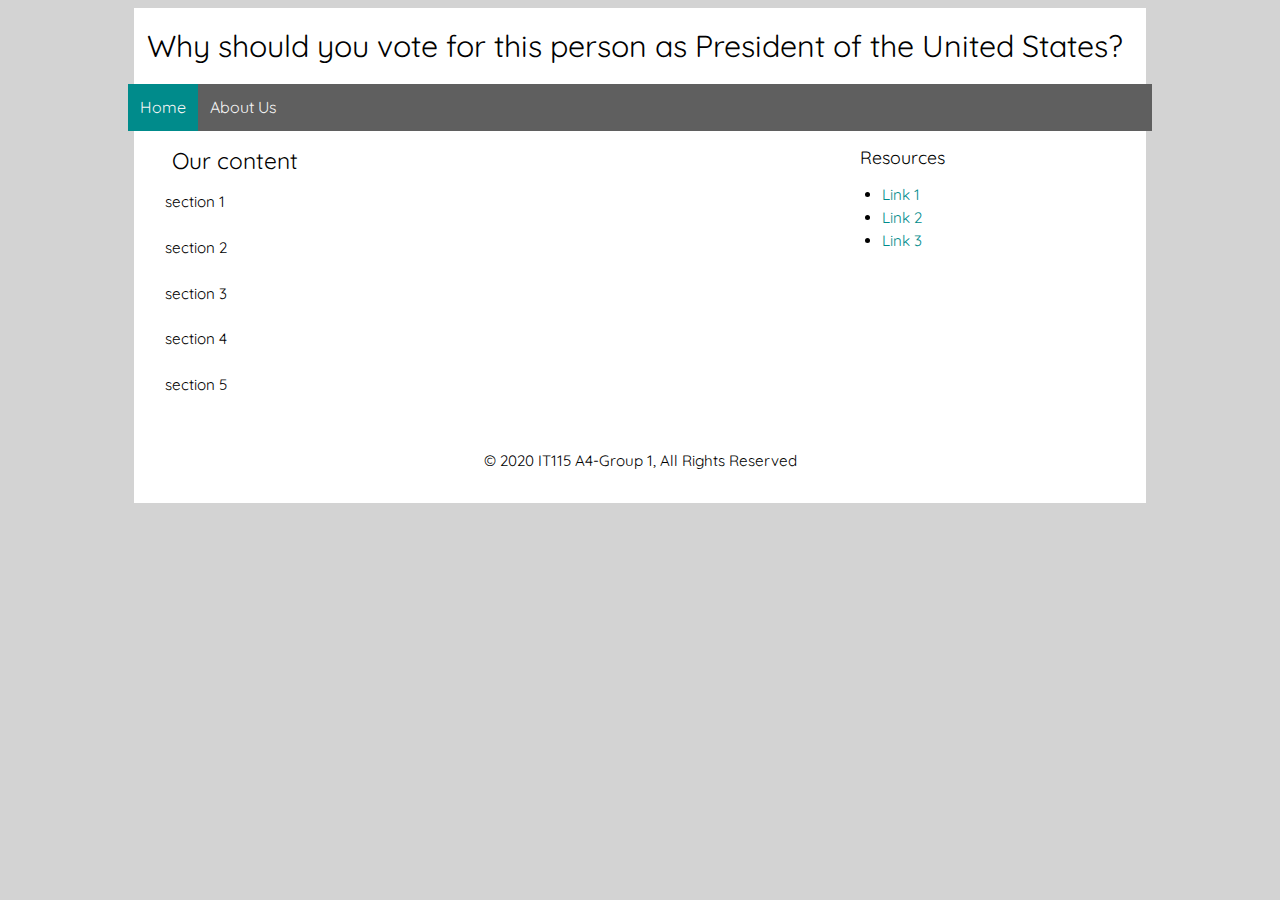
==== index.html @ cf7866a9 "Upload initail web pages" ====
<!DOCTYPE html>
<html lang="en">
    <head>
        <title>IT115 A4-Group 1</title>
        <meta charset="utf-8" />
        <meta name="robots" content="noindex,nofollow"/>
		<link rel="stylesheet" href="css/nav.css" />
		<link rel="stylesheet" href="css/main.css" />
        <!-- START Styles Here -->
        <style>

		</style>    
        <!-- End Styles Here  -->
    </head>
    <body>  
        <header>
			<h1>Why should you vote for this person as President of the United States?</h1>
			<nav class="topnav" id="myTopnav">
			   <a href="index.html" class="active">Home</a>
			   <a href="aboutus.html">About Us</a>
     		</nav>
        </header>
		    <!-- START LEFT COLUMN -->
		<div class="wrapper">
			<section>
				<h2 class="subheader">Our content</h2>
				<section>	
					section 1
				</section><br><br>
				<section>	
					section 2
				</section><br><br>
				<section>	
					section 3
				</section><br><br>
				<section>	
					section 4
				</section><br><br>
				<section>	
					section 5
				</section><br><br>
			</section>
			<!-- END LEFT COLUMN -->

			<!-- START RIGHT COLUMN -->
			<aside>
				<h3>Resources</h3>
				<ul>
					<li><a href="" target="_blank">Link 1</a></li>
					<li><a href="" target="_blank">Link 2</a></li>
					<li><a href="" target="_blank">Link 3</a></li>

				</ul>
			</aside>
			<!-- END RIGHT COLUMN --> 		
			<footer>
				<p>&copy; 2020 IT115 A4-Group 1, All Rights Reserved</p>
			</footer>
		</div>
    </body>    
</html>
---- css/nav.css ----
/* Global rules */
.topnav {
    margin: auto;
    background-color: rgb(95,95,95);
    overflow: auto;
}

.topnav a {
    float: left;
    display: block;
    color: whitesmoke;
    text-align: center;
    padding: 12px 12px;
    text-decoration: none;
    text-transform: capitalize;
    font-size: 16px;
}

.topnav a.hover, .active {
    background-color: darkcyan;
}

.topnav .icon {
    display: none;
}

/* Responsive rules - apply when screen width is less than 1200px */


/* DESKTOP */
@media all and (min-width:1200px) {
    .topnav {
        width: 81%;
    }
}

/* TABLET */
@media all and (min-width:501px) and (max-width:1199px) {
    .topnav {
        width: 91%;
    }
}

/* PHONE */
@media all and (max-width:500px) {
    .topnav {
        width: 100%;
    }
}
---- css/main.css ----
/* Global rules */

@import url('https://fonts.googleapis.com/css?family=Quicksand');

html {
    background-color: lightgray;
    font-family: 'Quicksand', sans-serif;
    font-size: 0.95em;
    line-height: 1.5em;
}

::selection {
    color: #000; 
    background: #e6e7e4;
}

div.wrapper {
    background-color: white;
    overflow: auto;
}

section {
	float:left;
	width: 67%;
	padding-left: 1em;
	position: static;
}

aside {
	float: right;
	width: 30%;
}

footer {
    clear: both;
    text-align: center;
    padding: 1em;
}

ol.ullist li{
  font-size: 1.1em;
  font-weight: bold;
}
ul.cited li{
  font-size: 0.9em;
}


h1 {
    font-weight: normal;
    margin: auto;
    background: white;
    line-height: 2.5em;
}

p {
    margin: 1em 1em;
}


h2, h3 {
    font-weight: normal;
    margin-left: 1em;
    line-height: 1em;
}

a {
    color:darkcyan;
    text-decoration: none;
}

a:hover {
    color: whitesmoke;
    background-color: darkcyan;
    text-decoration: none;
}


/* Responsive rules */

/* DESKTOP */
@media all and (min-width:1200px) {
    div.wrapper {
        width: 80%;
        margin: auto;
    }

    h1 {
        width: 79%;
        padding-left: 1%;
    }    
    
    p {
        margin: 1em;
    }
}

/* TABLET */
@media all and (min-width:501px) and (max-width:1199px) {
    div.wrapper {
        width: 90%;
        margin: auto;
    }
    h1 {
        width: 89%;
        padding-left: 1%;
    }
    
    img.tablet {
        width: 50%;
        float: right;
        margin-left: 1em;
    }
    
    img.desktop, img.phone {
        display: none;
    }
}

/* PHONE */
@media all and (max-width:500px) {
    div.wrapper {
        width: 100%;
    }
	section {
        float:none;
        width: 100%;
    }
    
    aside {
        float: none;
        width: 100%;
    }
    h1 {
        width: 99%;
        padding-left: 1%;
    }
}
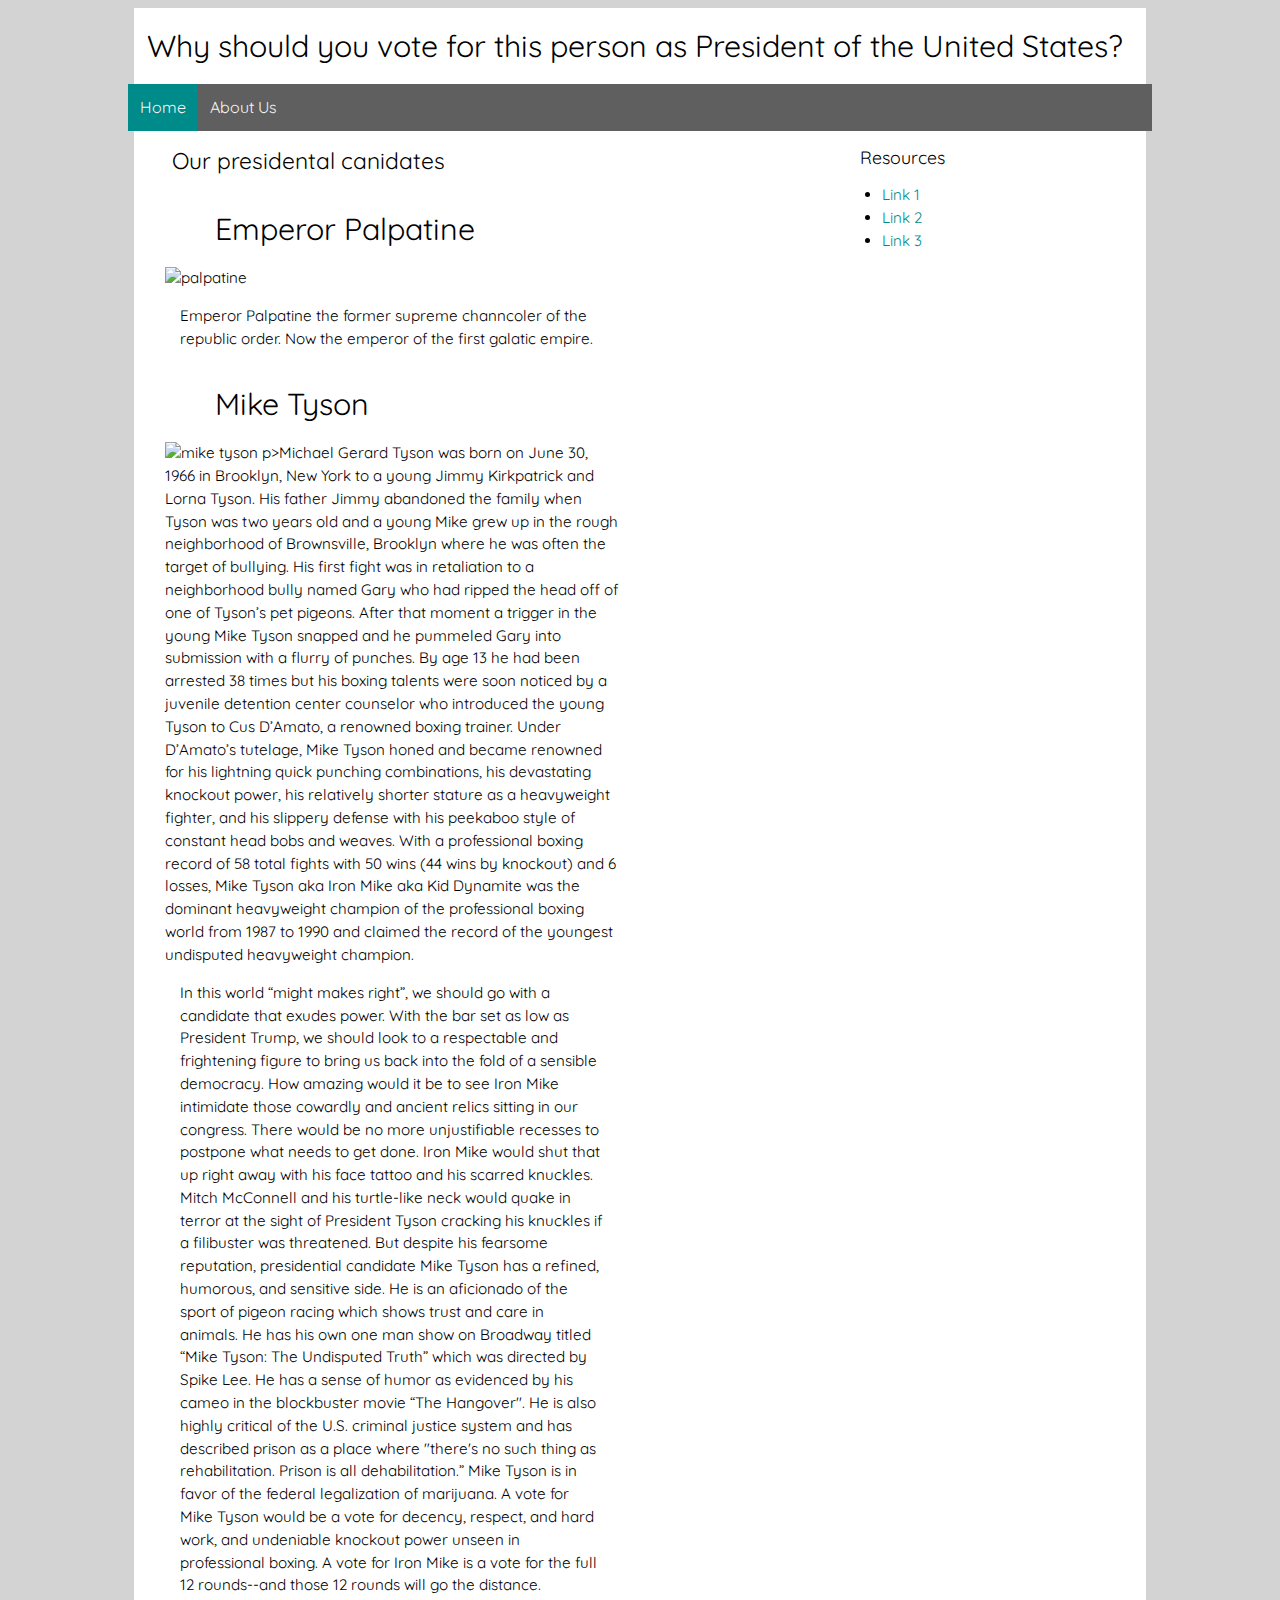
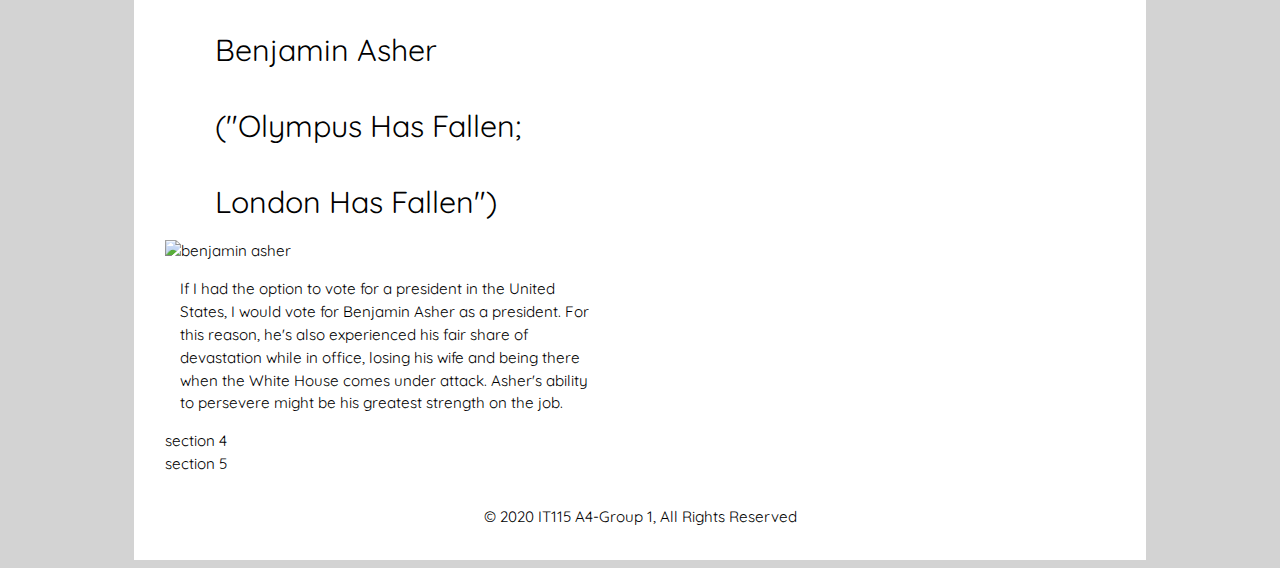
==== commit 389e6b78: "Update index.html" ====
--- a/index.html
+++ b/index.html
@@ -1,18 +1,16 @@
 <!DOCTYPE html>
 <html lang="en">
+    
     <head>
         <title>IT115 A4-Group 1</title>
         <meta charset="utf-8" />
         <meta name="robots" content="noindex,nofollow"/>
 		<link rel="stylesheet" href="css/nav.css" />
 		<link rel="stylesheet" href="css/main.css" />
-        <!-- START Styles Here -->
-        <style>
-
-		</style>    
-        <!-- End Styles Here  -->
     </head>
+    
     <body>  
+        
         <header>
 			<h1>Why should you vote for this person as President of the United States?</h1>
 			<nav class="topnav" id="myTopnav">
@@ -20,22 +18,70 @@
 			   <a href="aboutus.html">About Us</a>
      		</nav>
         </header>
+        
 		    <!-- START LEFT COLUMN -->
 		<div class="wrapper">
 			<section>
-				<h2 class="subheader">Our content</h2>
+				<h2 class="subheader">Our presidental canidates</h2>
+                
+                <!-- EDWIN ///////////////////////////////////////// -->
 				<section>	
-					section 1
+                    <h1>Emperor Palpatine</h1>
+                    
+                    <img src="images/palpatine.jpg" alt="palpatine">
+                         
+					<p>Emperor Palpatine the former supreme channcoler of the republic order. Now the emperor of the first galatic empire.</p> 
 				</section><br><br>
+                
+                <!-- VU //////////////////////////////////// -->
 				<section>	
-					section 2
+                    <h1>Mike Tyson</h1>
+                    
+                    <img src="images/mike.jpg" alt="mike tyson">
+                    
+			p>Michael Gerard Tyson was born on June 30, 1966 in Brooklyn, New York to a young Jimmy Kirkpatrick and Lorna Tyson. 
+			His father Jimmy abandoned the family when Tyson was two years old and a young Mike grew up in the rough neighborhood of Brownsville, 
+			Brooklyn where he was often the target of bullying. His first fight was in retaliation to a neighborhood bully named Gary who had ripped 
+			the head off of one of Tyson’s pet pigeons. After that moment a trigger in the young Mike Tyson snapped and he pummeled Gary into 
+			submission with a flurry of punches. By age 13 he had been arrested 38 times but his boxing talents were soon noticed by a juvenile 
+			detention center counselor who introduced the young Tyson to Cus D’Amato, a renowned boxing trainer. Under D’Amato’s tutelage, Mike Tyson 
+			honed and became renowned for his lightning quick punching combinations, his devastating knockout power, his relatively shorter stature as 
+			a heavyweight fighter, and his slippery defense with his peekaboo style of constant head bobs and weaves. With a professional boxing record of 
+			58 total fights with 50 wins (44 wins by knockout) and 6 losses, Mike Tyson aka Iron Mike aka Kid Dynamite was the dominant heavyweight champion 
+			of the professional boxing world from 1987 to 1990 and claimed the record of the youngest undisputed heavyweight champion.</p>
+                    
+                    	<p>In this world “might makes right”, we should go with a candidate that exudes power. With the bar set as low as President Trump, we should look 
+			to a  respectable and frightening figure to bring us back into the fold of a sensible democracy. How amazing would it be to see Iron Mike intimidate 
+			those cowardly and ancient relics sitting in our congress. There would be no more unjustifiable recesses to postpone what needs to get done. Iron Mike
+			would shut that up right away with his face tattoo and his scarred knuckles. Mitch McConnell and his turtle-like neck would quake in terror at the
+			sight of President Tyson cracking his knuckles if a filibuster was threatened. But despite his fearsome reputation, presidential candidate Mike Tyson
+			has a refined, humorous, and sensitive side. He is an aficionado of the sport of pigeon racing which shows trust and care in animals. He has his own 
+			one man show on Broadway titled “Mike Tyson: The Undisputed Truth” which was directed by Spike Lee. He has a sense of humor as evidenced by his cameo 
+			in the blockbuster movie “The Hangover''. He is also highly critical of the U.S. criminal justice system and has described prison as a place where 
+			"there's no such thing as rehabilitation. Prison is all dehabilitation.” Mike Tyson is in favor of the federal legalization of marijuana. 
+			A vote for Mike Tyson would be a vote for decency, respect, and hard work, and undeniable knockout power unseen in professional boxing. 
+			A vote for Iron Mike is a vote for the full 12 rounds--and those 12 rounds will go the distance.</p>
+				
 				</section><br><br>
+                
+                <!-- CHIH //////////////////////////////// -->
 				<section>	
-					section 3
+                    <h1>Benjamin Asher ("Olympus Has Fallen; London Has Fallen")</h1>
+                    
+                    <img src="images/ben.png" alt="benjamin asher">
+                    
+					<P>If I had the option to vote for a president in the United States, I would vote for Benjamin Asher as a president. 
+					For this reason, he's also experienced his fair share of devastation while in office, losing his wife and being there when the
+					White House comes under attack. Asher's ability to persevere might be his greatest strength on the job.</P>
+				
 				</section><br><br>
+                
+                <!-- PATRICK //////////////////////////////////// -->
 				<section>	
 					section 4
 				</section><br><br>
+                
+                <!-- GEM ///////////////////////////////////// -->
 				<section>	
 					section 5
 				</section><br><br>
@@ -49,13 +95,15 @@
 					<li><a href="" target="_blank">Link 1</a></li>
 					<li><a href="" target="_blank">Link 2</a></li>
 					<li><a href="" target="_blank">Link 3</a></li>
-
 				</ul>
 			</aside>
-			<!-- END RIGHT COLUMN --> 		
+			<!-- END RIGHT COLUMN --> 
+            
 			<footer>
 				<p>&copy; 2020 IT115 A4-Group 1, All Rights Reserved</p>
 			</footer>
+            
 		</div>
+        
     </body>    
-</html>+</html>
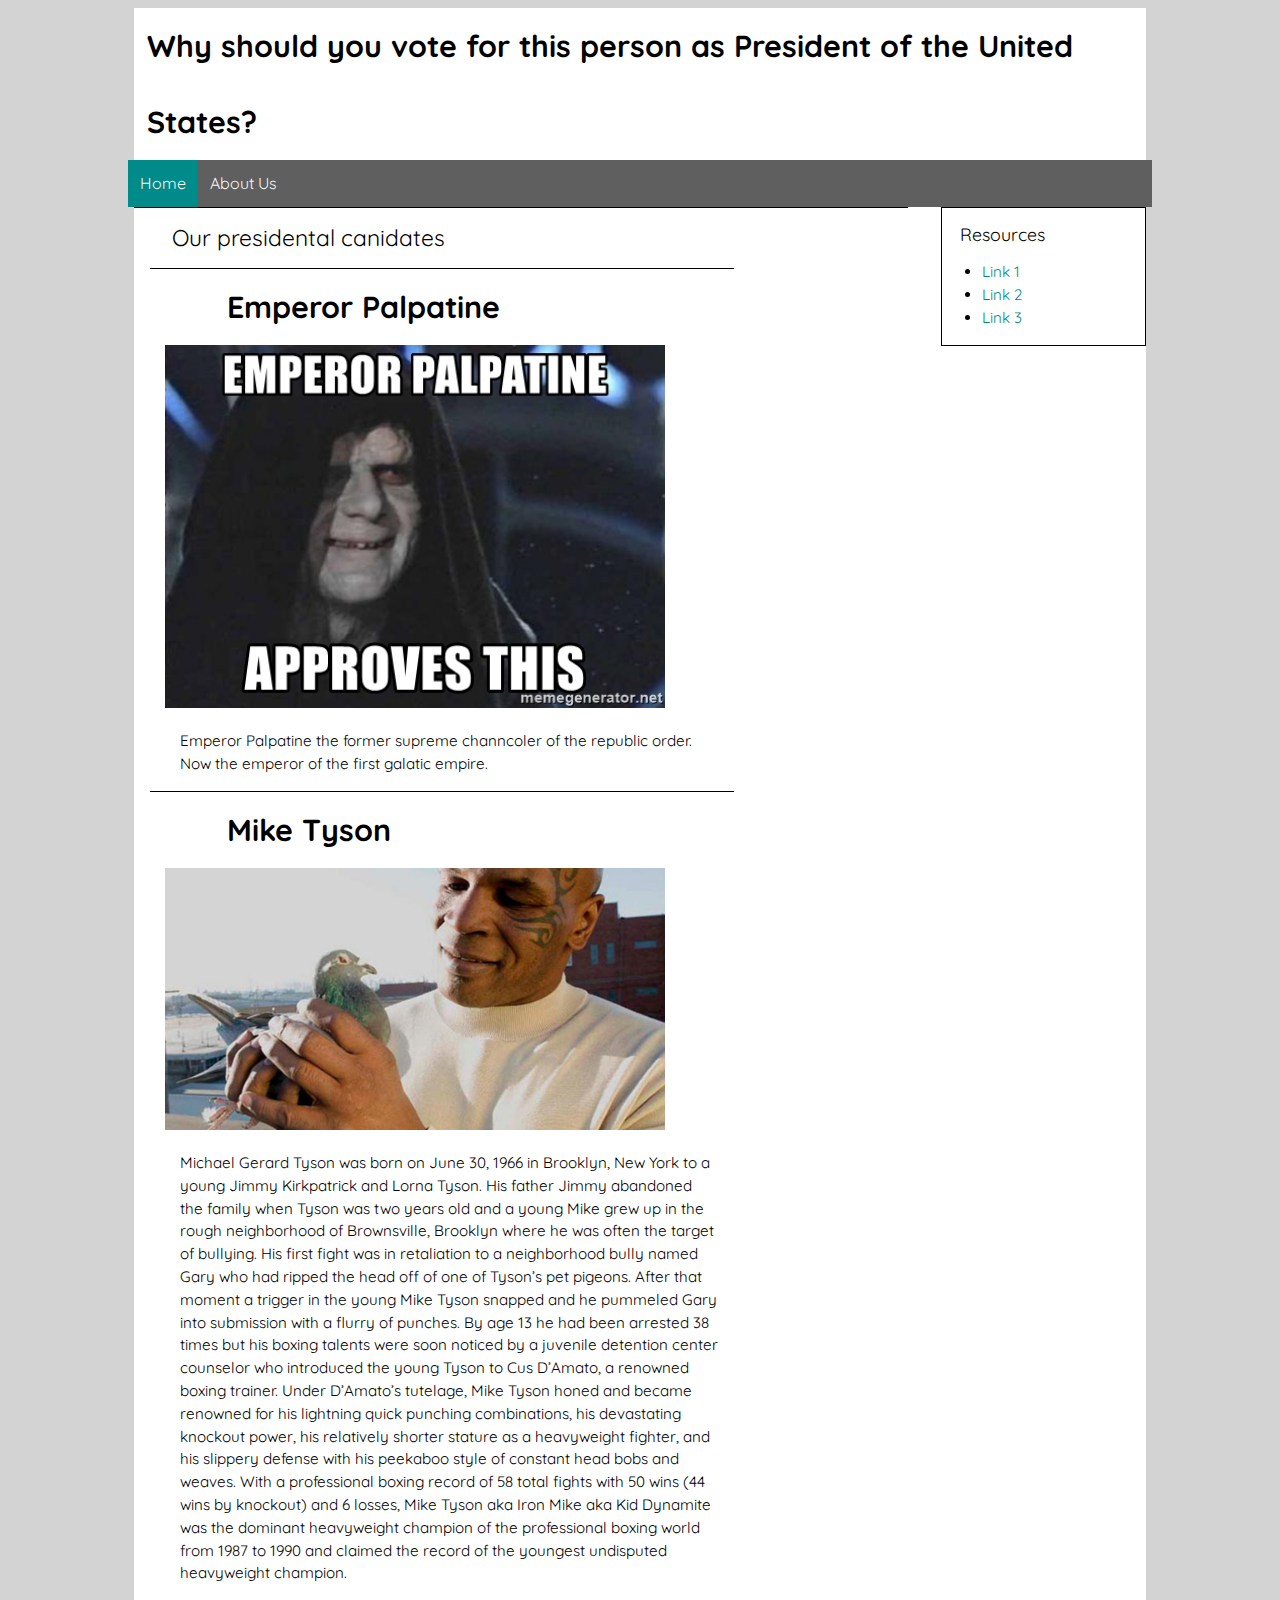
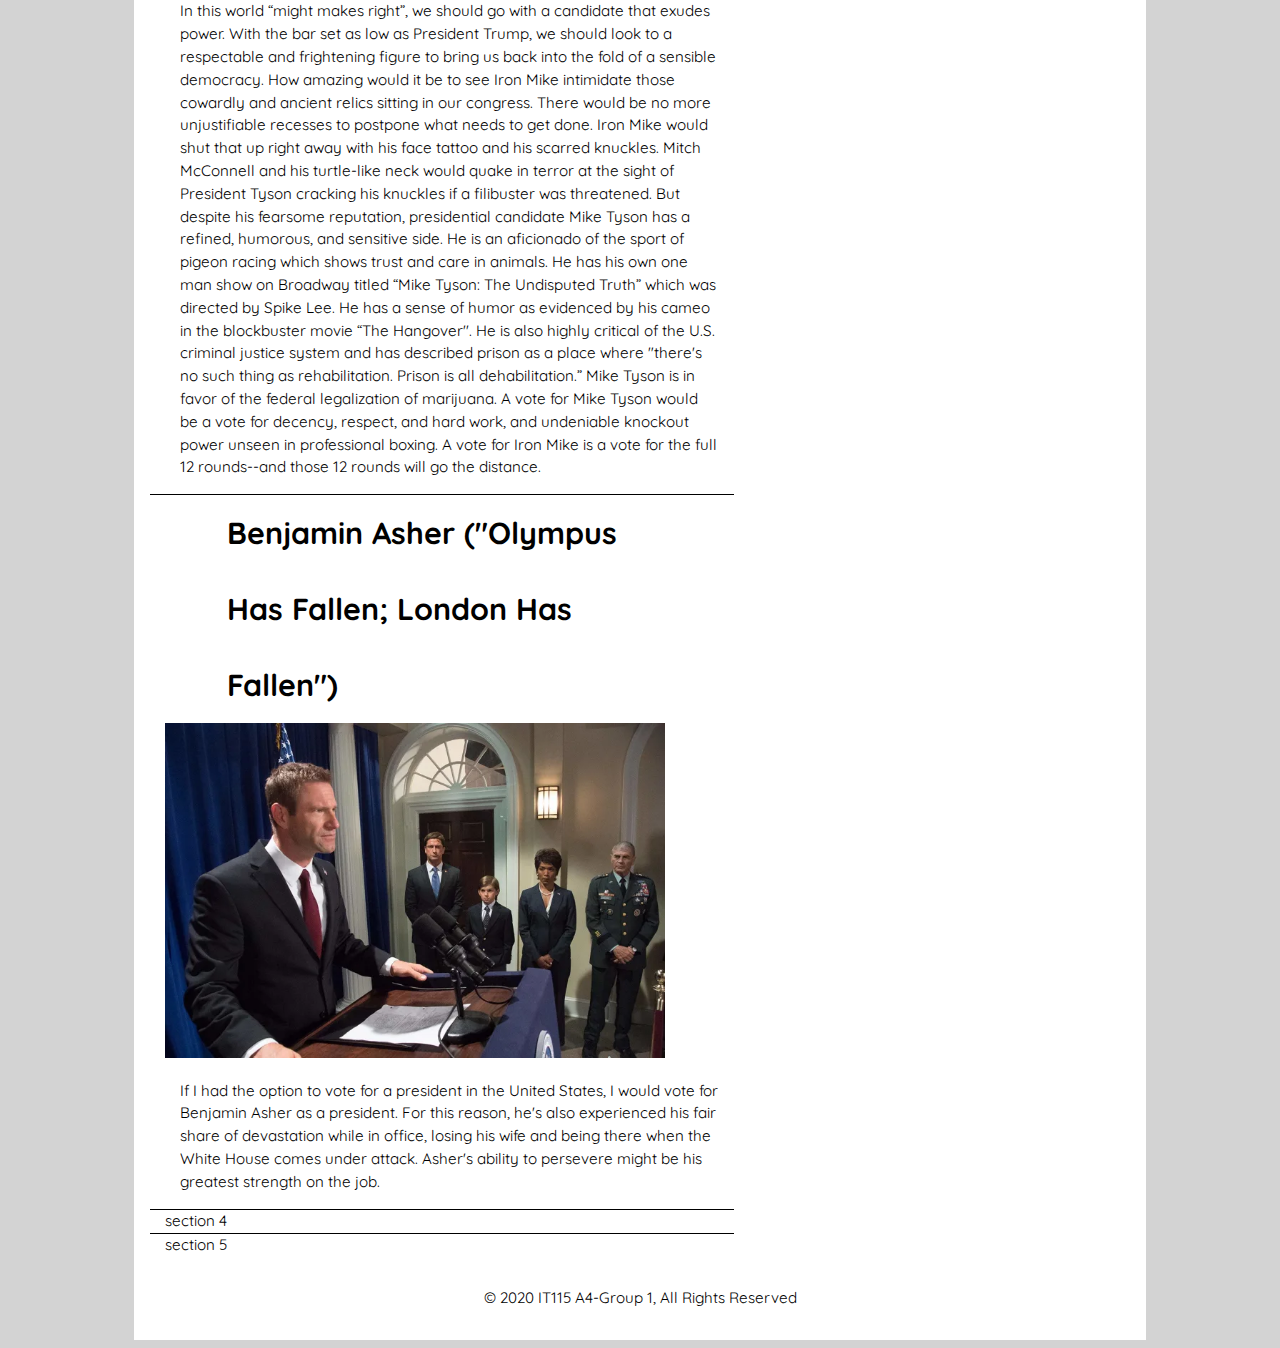
==== commit 81d03b44: "Update index.html" ====
--- a/index.html
+++ b/index.html
@@ -39,7 +39,7 @@
                     
                     <img src="images/mike.jpg" alt="mike tyson">
                     
-			p>Michael Gerard Tyson was born on June 30, 1966 in Brooklyn, New York to a young Jimmy Kirkpatrick and Lorna Tyson. 
+			<p>Michael Gerard Tyson was born on June 30, 1966 in Brooklyn, New York to a young Jimmy Kirkpatrick and Lorna Tyson. 
 			His father Jimmy abandoned the family when Tyson was two years old and a young Mike grew up in the rough neighborhood of Brownsville, 
 			Brooklyn where he was often the target of bullying. His first fight was in retaliation to a neighborhood bully named Gary who had ripped 
 			the head off of one of Tyson’s pet pigeons. After that moment a trigger in the young Mike Tyson snapped and he pummeled Gary into 
--- a/css/main.css
+++ b/css/main.css
@@ -20,15 +20,17 @@
 }
 
 section {
+    border-top: 1px solid black;
 	float:left;
-	width: 67%;
+	width: 75%;
 	padding-left: 1em;
 	position: static;
 }
 
 aside {
+    border: 1px solid black;
 	float: right;
-	width: 30%;
+	width: 20%;
 }
 
 footer {
@@ -51,6 +53,7 @@
     margin: auto;
     background: white;
     line-height: 2.5em;
+    font-weight: bold;
 }
 
 p {
@@ -74,7 +77,9 @@
     background-color: darkcyan;
     text-decoration: none;
 }
-
+img {
+    width: 500px;
+}
 
 /* Responsive rules */
 
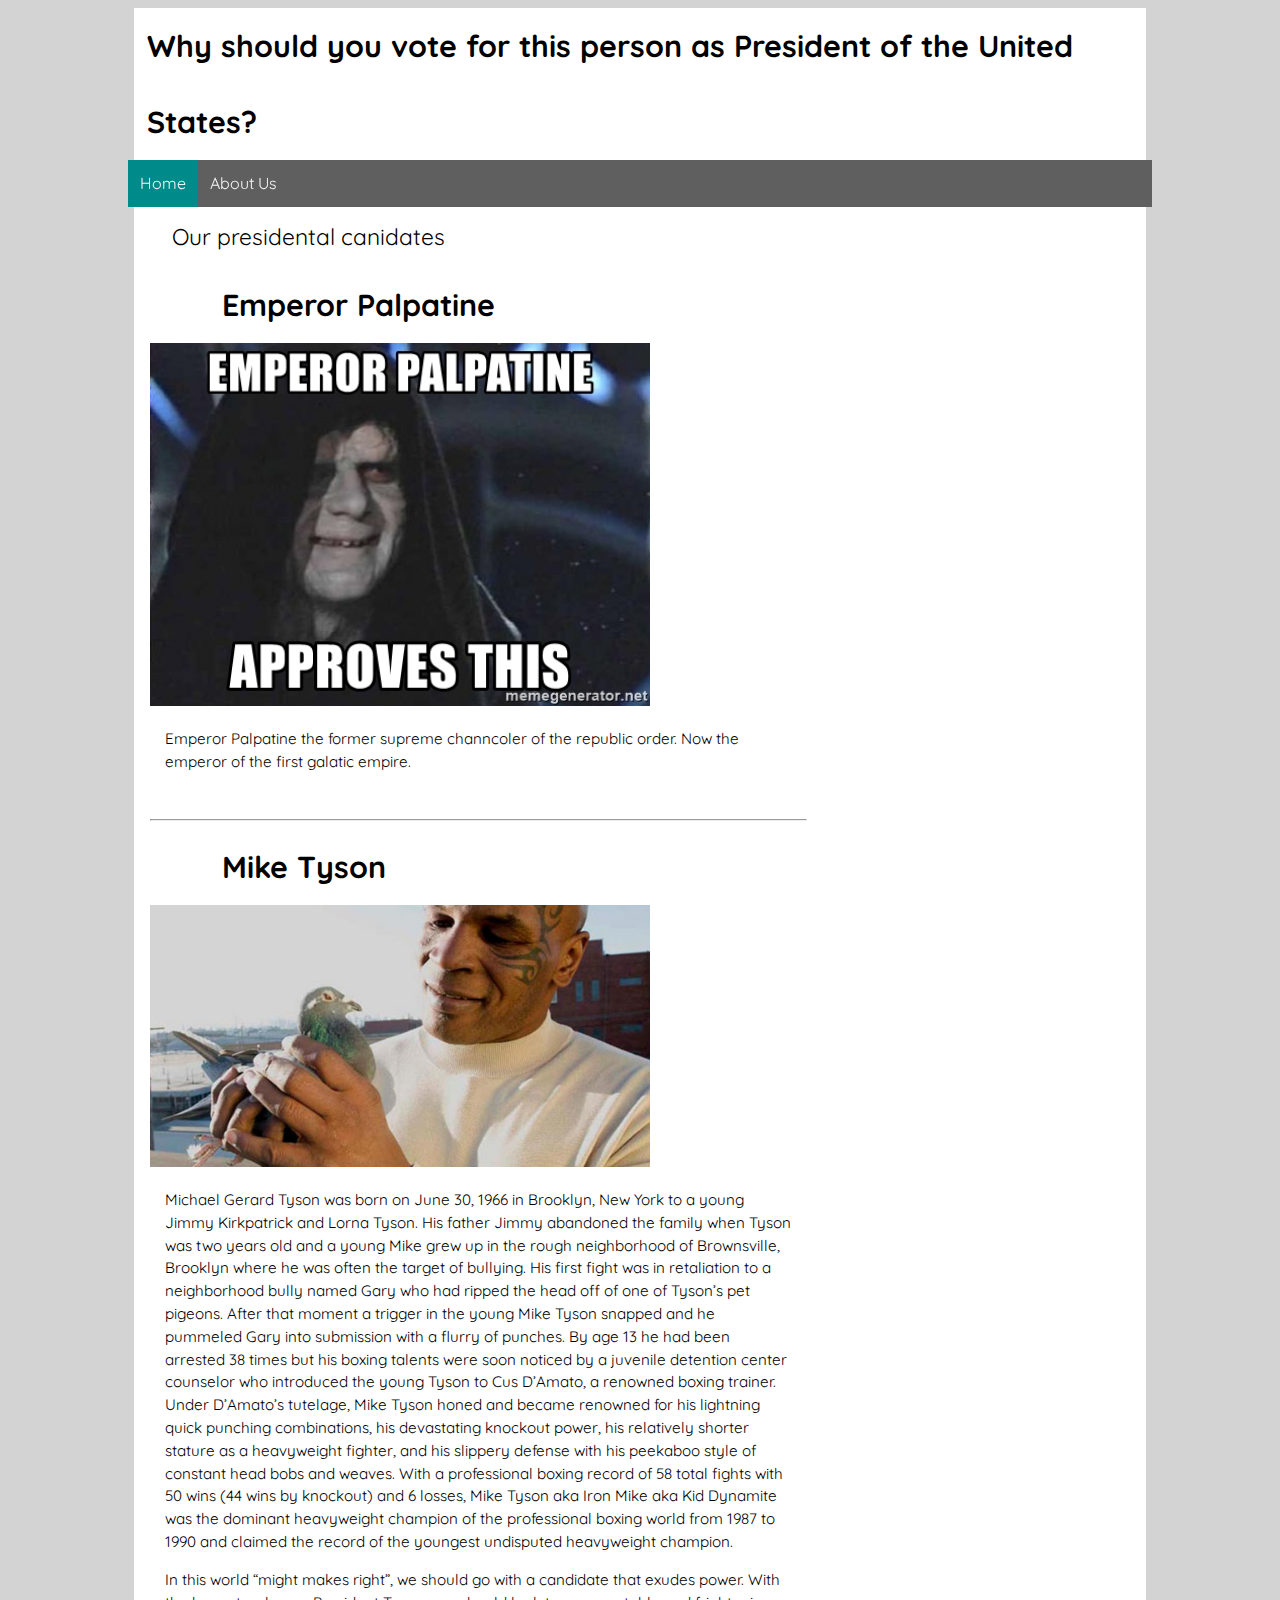
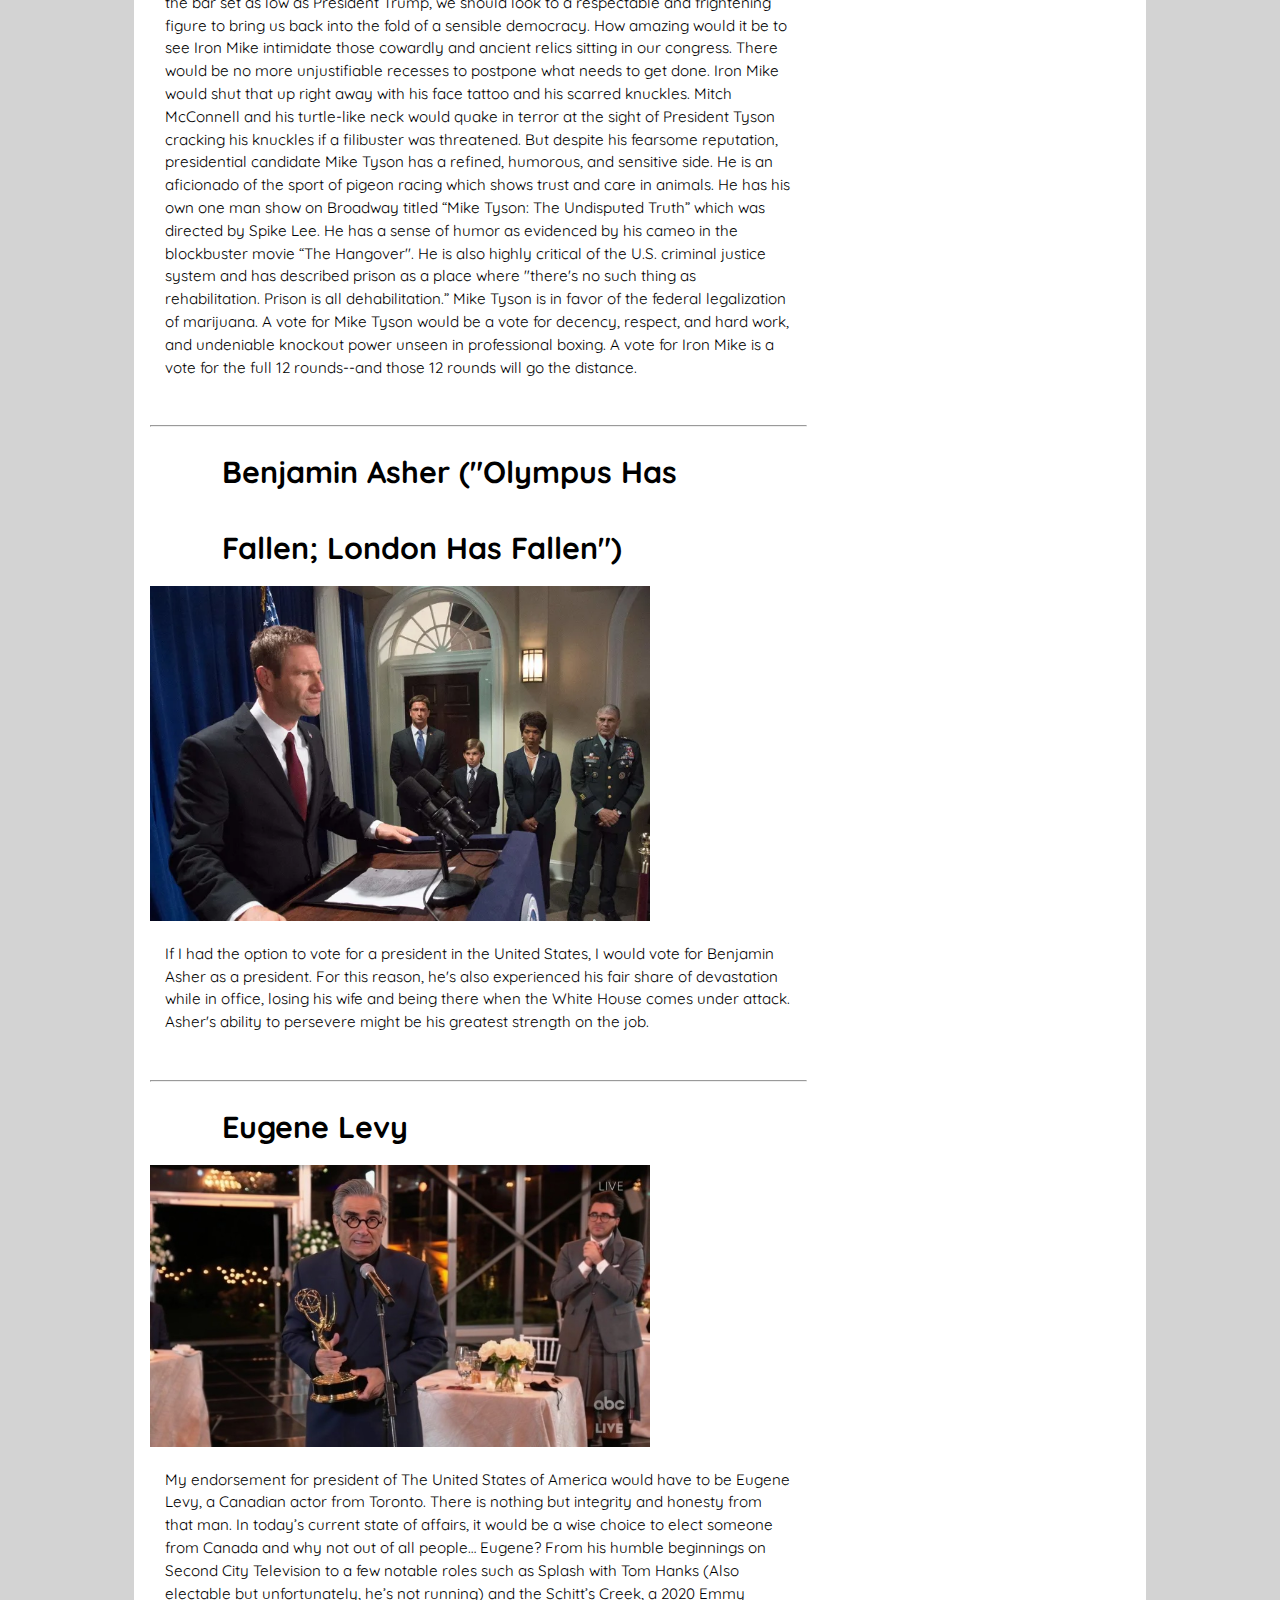
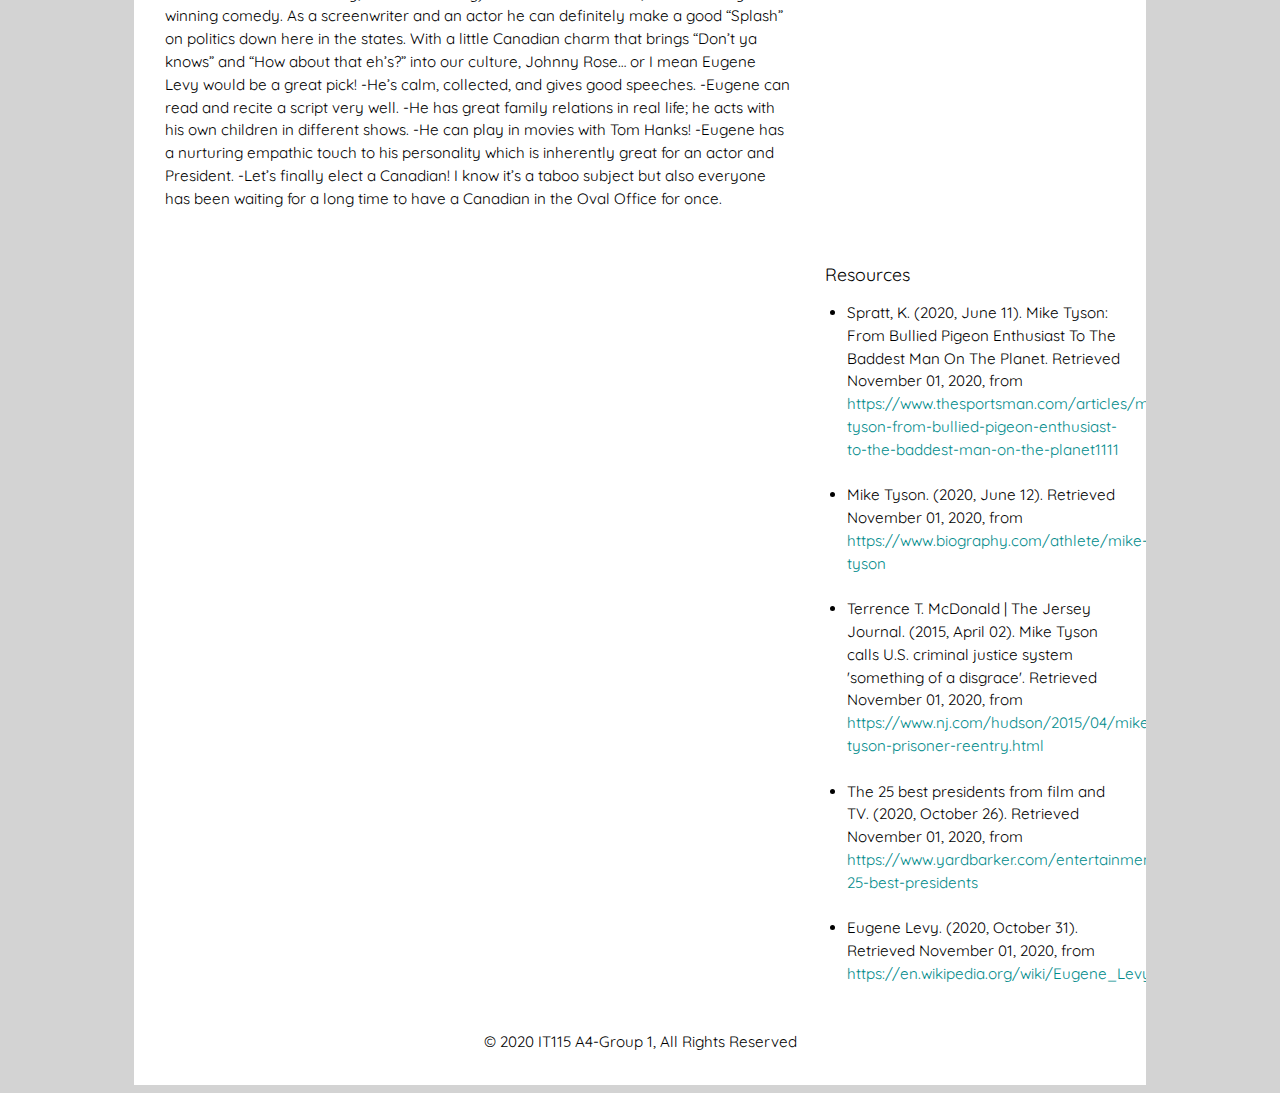
==== commit 47123258: "Modify index file" ====
--- a/index.html
+++ b/index.html
@@ -25,47 +25,46 @@
 				<h2 class="subheader">Our presidental canidates</h2>
                 
                 <!-- EDWIN ///////////////////////////////////////// -->
-				<section>	
+					
                     <h1>Emperor Palpatine</h1>
                     
                     <img src="images/palpatine.jpg" alt="palpatine">
                          
 					<p>Emperor Palpatine the former supreme channcoler of the republic order. Now the emperor of the first galatic empire.</p> 
-				</section><br><br>
-                
+				<br>
+                <hr>
                 <!-- VU //////////////////////////////////// -->
-				<section>	
+					
                     <h1>Mike Tyson</h1>
                     
                     <img src="images/mike.jpg" alt="mike tyson">
                     
-			<p>Michael Gerard Tyson was born on June 30, 1966 in Brooklyn, New York to a young Jimmy Kirkpatrick and Lorna Tyson. 
-			His father Jimmy abandoned the family when Tyson was two years old and a young Mike grew up in the rough neighborhood of Brownsville, 
-			Brooklyn where he was often the target of bullying. His first fight was in retaliation to a neighborhood bully named Gary who had ripped 
-			the head off of one of Tyson’s pet pigeons. After that moment a trigger in the young Mike Tyson snapped and he pummeled Gary into 
-			submission with a flurry of punches. By age 13 he had been arrested 38 times but his boxing talents were soon noticed by a juvenile 
-			detention center counselor who introduced the young Tyson to Cus D’Amato, a renowned boxing trainer. Under D’Amato’s tutelage, Mike Tyson 
-			honed and became renowned for his lightning quick punching combinations, his devastating knockout power, his relatively shorter stature as 
-			a heavyweight fighter, and his slippery defense with his peekaboo style of constant head bobs and weaves. With a professional boxing record of 
-			58 total fights with 50 wins (44 wins by knockout) and 6 losses, Mike Tyson aka Iron Mike aka Kid Dynamite was the dominant heavyweight champion 
-			of the professional boxing world from 1987 to 1990 and claimed the record of the youngest undisputed heavyweight champion.</p>
-                    
-                    	<p>In this world “might makes right”, we should go with a candidate that exudes power. With the bar set as low as President Trump, we should look 
-			to a  respectable and frightening figure to bring us back into the fold of a sensible democracy. How amazing would it be to see Iron Mike intimidate 
-			those cowardly and ancient relics sitting in our congress. There would be no more unjustifiable recesses to postpone what needs to get done. Iron Mike
-			would shut that up right away with his face tattoo and his scarred knuckles. Mitch McConnell and his turtle-like neck would quake in terror at the
-			sight of President Tyson cracking his knuckles if a filibuster was threatened. But despite his fearsome reputation, presidential candidate Mike Tyson
-			has a refined, humorous, and sensitive side. He is an aficionado of the sport of pigeon racing which shows trust and care in animals. He has his own 
-			one man show on Broadway titled “Mike Tyson: The Undisputed Truth” which was directed by Spike Lee. He has a sense of humor as evidenced by his cameo 
-			in the blockbuster movie “The Hangover''. He is also highly critical of the U.S. criminal justice system and has described prison as a place where 
-			"there's no such thing as rehabilitation. Prison is all dehabilitation.” Mike Tyson is in favor of the federal legalization of marijuana. 
-			A vote for Mike Tyson would be a vote for decency, respect, and hard work, and undeniable knockout power unseen in professional boxing. 
-			A vote for Iron Mike is a vote for the full 12 rounds--and those 12 rounds will go the distance.</p>
+					<p>Michael Gerard Tyson was born on June 30, 1966 in Brooklyn, New York to a young Jimmy Kirkpatrick and Lorna Tyson. 
+					His father Jimmy abandoned the family when Tyson was two years old and a young Mike grew up in the rough neighborhood of Brownsville, 
+					Brooklyn where he was often the target of bullying. His first fight was in retaliation to a neighborhood bully named Gary who had ripped 
+					the head off of one of Tyson’s pet pigeons. After that moment a trigger in the young Mike Tyson snapped and he pummeled Gary into 
+					submission with a flurry of punches. By age 13 he had been arrested 38 times but his boxing talents were soon noticed by a juvenile 
+					detention center counselor who introduced the young Tyson to Cus D’Amato, a renowned boxing trainer. Under D’Amato’s tutelage, Mike Tyson 
+					honed and became renowned for his lightning quick punching combinations, his devastating knockout power, his relatively shorter stature as 
+					a heavyweight fighter, and his slippery defense with his peekaboo style of constant head bobs and weaves. With a professional boxing record of 
+					58 total fights with 50 wins (44 wins by knockout) and 6 losses, Mike Tyson aka Iron Mike aka Kid Dynamite was the dominant heavyweight champion 
+					of the professional boxing world from 1987 to 1990 and claimed the record of the youngest undisputed heavyweight champion.</p>
+
+					<p>In this world “might makes right”, we should go with a candidate that exudes power. With the bar set as low as President Trump, we should look 
+					to a  respectable and frightening figure to bring us back into the fold of a sensible democracy. How amazing would it be to see Iron Mike intimidate 
+					those cowardly and ancient relics sitting in our congress. There would be no more unjustifiable recesses to postpone what needs to get done. Iron Mike
+					would shut that up right away with his face tattoo and his scarred knuckles. Mitch McConnell and his turtle-like neck would quake in terror at the
+					sight of President Tyson cracking his knuckles if a filibuster was threatened. But despite his fearsome reputation, presidential candidate Mike Tyson
+					has a refined, humorous, and sensitive side. He is an aficionado of the sport of pigeon racing which shows trust and care in animals. He has his own 
+					one man show on Broadway titled “Mike Tyson: The Undisputed Truth” which was directed by Spike Lee. He has a sense of humor as evidenced by his cameo 
+					in the blockbuster movie “The Hangover''. He is also highly critical of the U.S. criminal justice system and has described prison as a place where 
+					"there's no such thing as rehabilitation. Prison is all dehabilitation.” Mike Tyson is in favor of the federal legalization of marijuana. 
+					A vote for Mike Tyson would be a vote for decency, respect, and hard work, and undeniable knockout power unseen in professional boxing. 
+					A vote for Iron Mike is a vote for the full 12 rounds--and those 12 rounds will go the distance.</p>
 				
-				</section><br><br>
-                
-                <!-- CHIH //////////////////////////////// -->
-				<section>	
+				<br>
+                <hr>
+                <!-- CHIH //////////////////////////////// -->				
                     <h1>Benjamin Asher ("Olympus Has Fallen; London Has Fallen")</h1>
                     
                     <img src="images/ben.png" alt="benjamin asher">
@@ -74,17 +73,24 @@
 					For this reason, he's also experienced his fair share of devastation while in office, losing his wife and being there when the
 					White House comes under attack. Asher's ability to persevere might be his greatest strength on the job.</P>
 				
-				</section><br><br>
+				<br>
+                <hr>
+                <!-- PATRICK //////////////////////////////////// -->
+				
+					<h1>Eugene Levy</h1>
+					<img src="images/Eugene.png" alt="Eugene Levy">
+					<p>My endorsement for president of The United States of America would have to be Eugene Levy, a Canadian actor from Toronto. There is nothing but integrity and honesty from that man. In today’s current state of affairs, it would be a wise choice to elect someone from Canada and why not out of all people… Eugene? From his humble beginnings on Second City Television to a few notable roles such as  Splash with Tom Hanks (Also electable but unfortunately, he’s not running) and the Schitt’s Creek, a 2020 Emmy winning comedy. As a screenwriter and an actor he can definitely make a good “Splash” on politics down here in the states. With a little Canadian charm that brings “Don’t ya knows” and “How about that eh’s?” into our culture, Johnny Rose… or I mean Eugene Levy would be a great pick!
+						-He’s calm, collected, and gives good speeches.
+						-Eugene can read and recite a script very well. 
+						-He has great family relations in real life; he acts with his own children in different shows.
+						-He can play in movies with Tom Hanks!
+						-Eugene has a nurturing empathic touch to his personality which is inherently great for an actor and President.
+						-Let’s finally elect a Canadian! I know it’s a taboo subject but also everyone has been waiting for a long time to have a Canadian in the Oval Office for once. 
+					</p>
+				<br>
                 
-                <!-- PATRICK //////////////////////////////////// -->
-				<section>	
-					section 4
-				</section><br><br>
-                
-                <!-- GEM ///////////////////////////////////// -->
-				<section>	
-					section 5
-				</section><br><br>
+                <!-- GEM ///////////////////////////////////// -->				
+				
 			</section>
 			<!-- END LEFT COLUMN -->
 
@@ -92,9 +98,25 @@
 			<aside>
 				<h3>Resources</h3>
 				<ul>
-					<li><a href="" target="_blank">Link 1</a></li>
-					<li><a href="" target="_blank">Link 2</a></li>
-					<li><a href="" target="_blank">Link 3</a></li>
+					<li>
+						Spratt, K. (2020, June 11). Mike Tyson: From Bullied Pigeon Enthusiast To The Baddest Man On The Planet. Retrieved November 01, 2020, from <a href="https://www.thesportsman.com/articles/mike-tyson-from-bullied-pigeon-enthusiast-to-the-baddest-man-on-the-planet1111" target="_blank">https://www.thesportsman.com/articles/mike-tyson-from-bullied-pigeon-enthusiast-to-the-baddest-man-on-the-planet1111</a>
+					</li>
+					<br>
+					<li>
+						Mike Tyson. (2020, June 12). Retrieved November 01, 2020, from <a href="https://www.biography.com/athlete/mike-tyson" target="_blank">https://www.biography.com/athlete/mike-tyson</a>
+					</li>
+					<br>
+					<li>
+						Terrence T. McDonald | The Jersey Journal. (2015, April 02). Mike Tyson calls U.S. criminal justice system 'something of a disgrace'. Retrieved November 01, 2020, from <a href="https://www.nj.com/hudson/2015/04/mike_tyson_prisoner_reentry.html" target="_blank">https://www.nj.com/hudson/2015/04/mike-tyson-prisoner-reentry.html</a>
+					</li>
+					<br>
+					<li>
+						The 25 best presidents from film and TV. (2020, October 26). Retrieved November 01, 2020, from <a href="https://www.yardbarker.com/entertainment/articles/the_25_best_presidents_from_film_and_tv/s1__30109601" target="_blank">https://www.yardbarker.com/entertainment/articles/the-25-best-presidents</a>
+					</li>
+					<br>
+					<li>
+						Eugene Levy. (2020, October 31). Retrieved November 01, 2020, from <a href="https://en.wikipedia.org/wiki/Eugene_Levy" target="_blank">https://en.wikipedia.org/wiki/Eugene_Levy</a>
+					</li>
 				</ul>
 			</aside>
 			<!-- END RIGHT COLUMN --> 
--- a/css/main.css
+++ b/css/main.css
@@ -20,17 +20,16 @@
 }
 
 section {
-    border-top: 1px solid black;
 	float:left;
-	width: 75%;
+	width: 65%;
 	padding-left: 1em;
 	position: static;
 }
 
 aside {
-    border: 1px solid black;
 	float: right;
-	width: 20%;
+	width: 32%;
+	padding-right: 1em;
 }
 
 footer {
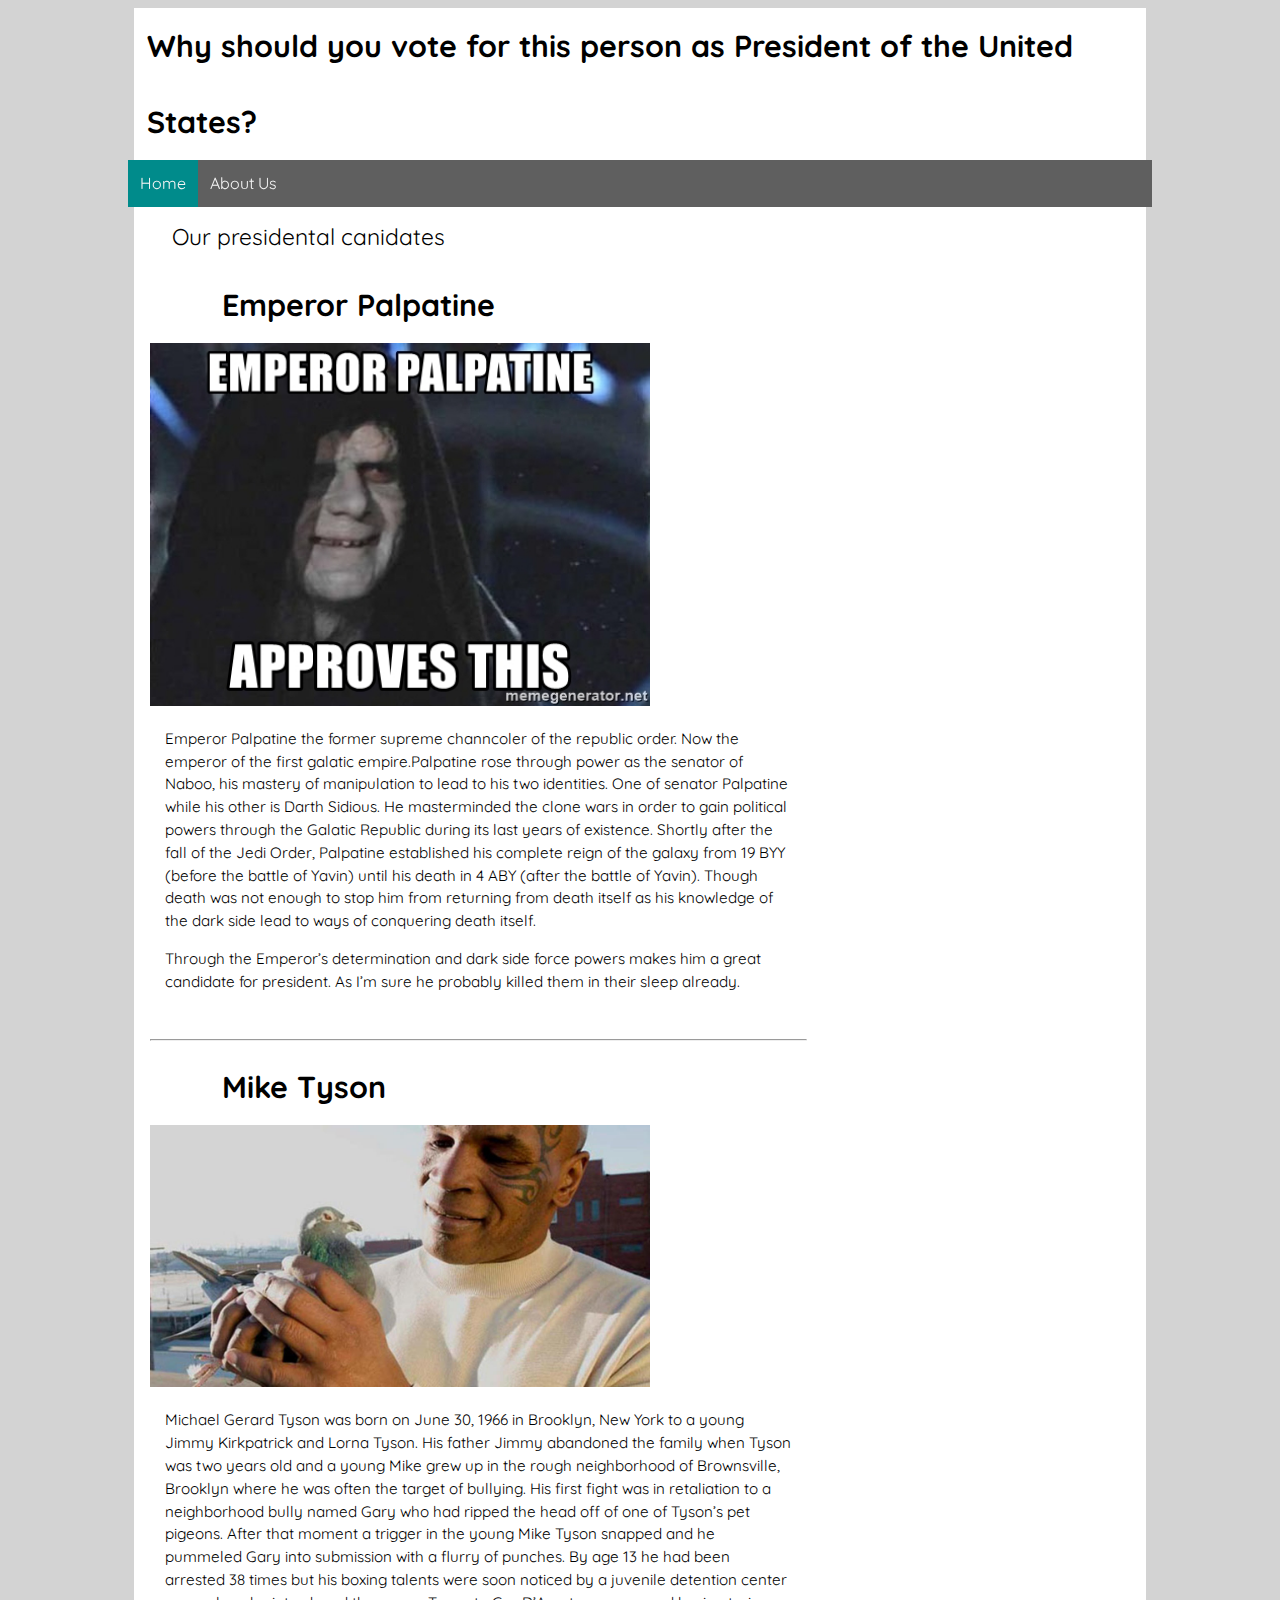
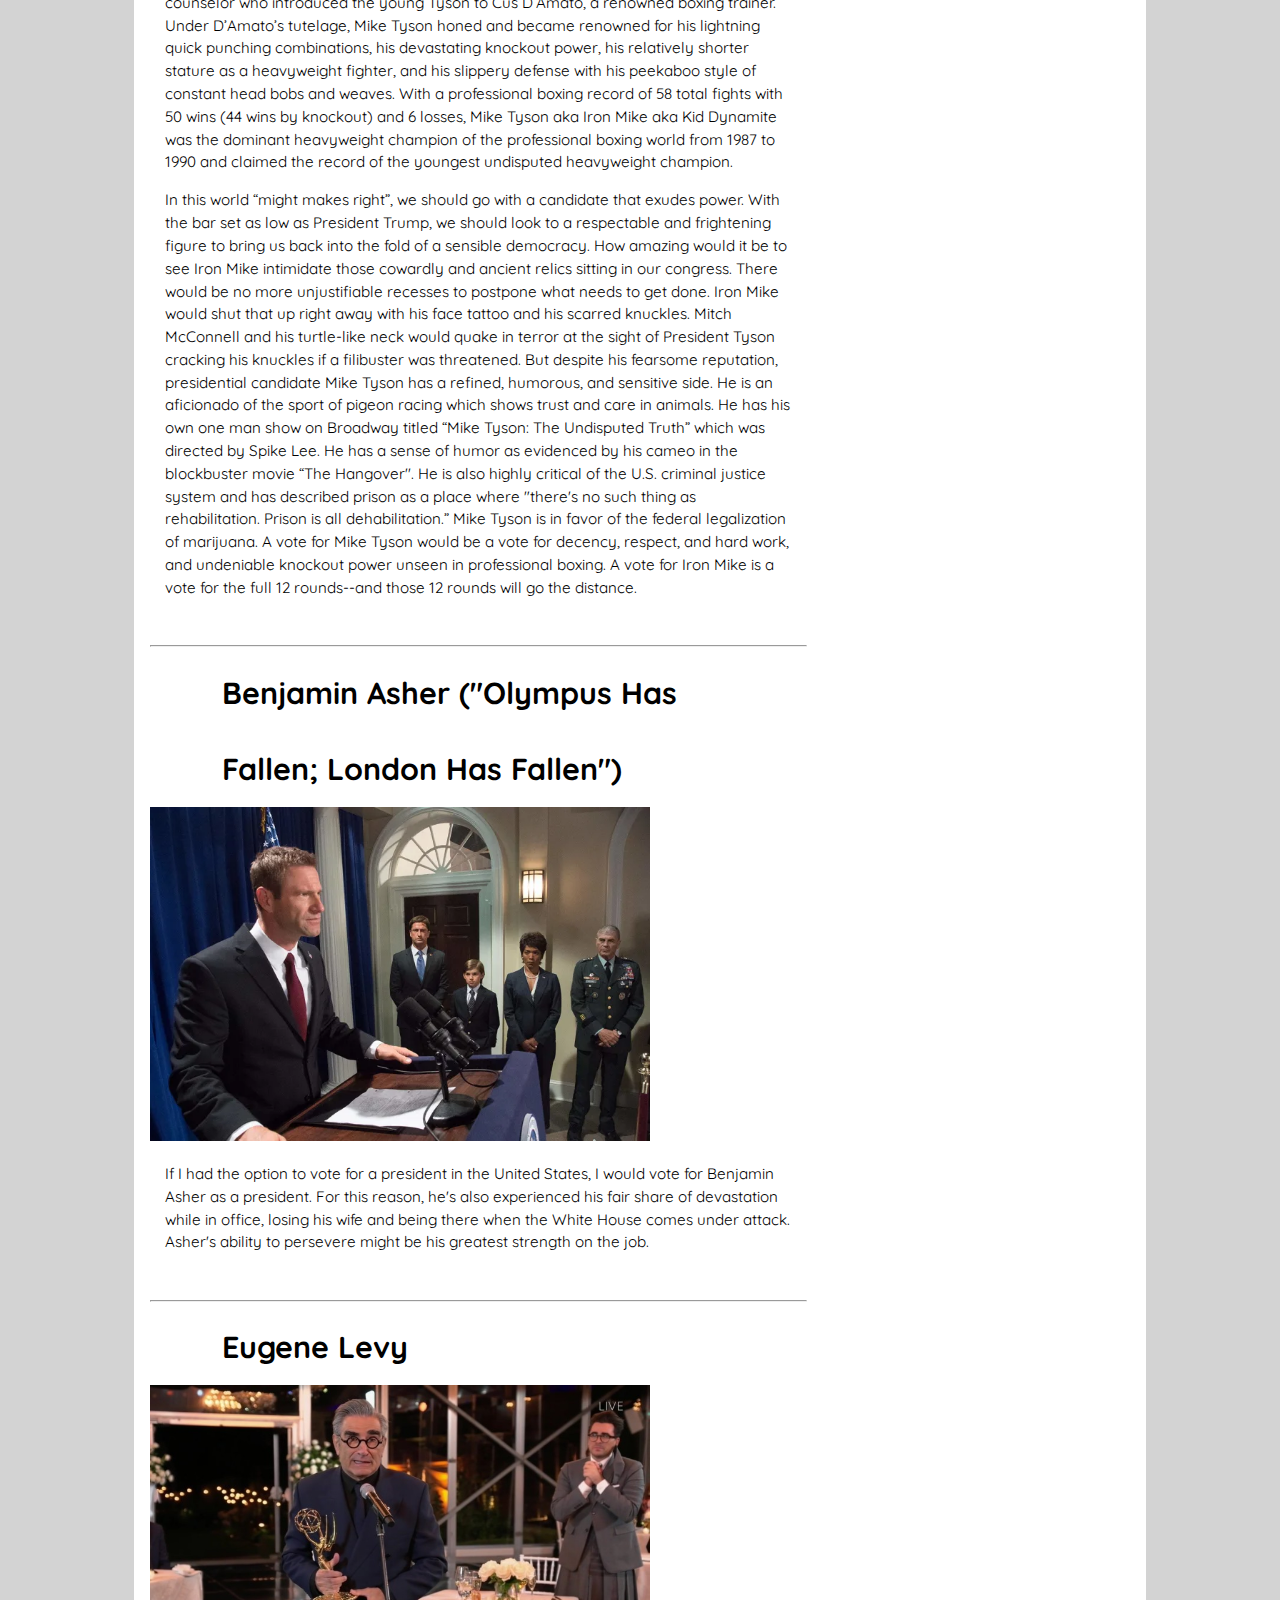
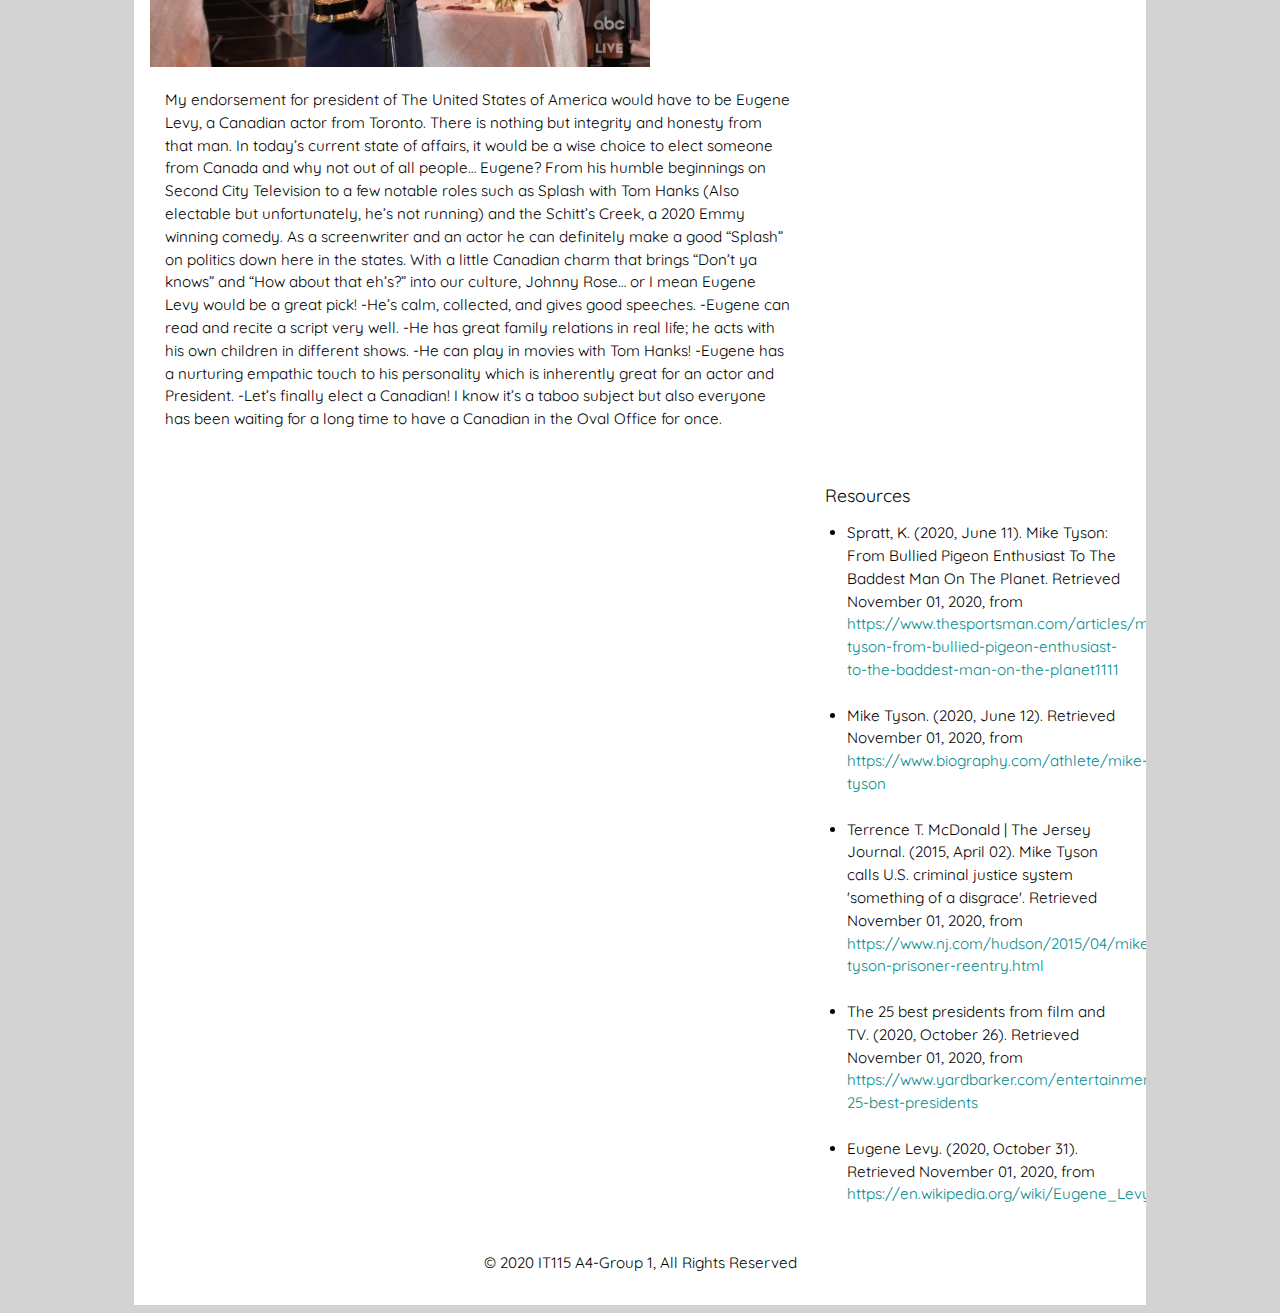
==== commit e1981ebd: "Update index.html" ====
--- a/index.html
+++ b/index.html
@@ -30,7 +30,15 @@
                     
                     <img src="images/palpatine.jpg" alt="palpatine">
                          
-					<p>Emperor Palpatine the former supreme channcoler of the republic order. Now the emperor of the first galatic empire.</p> 
+					<p>Emperor Palpatine the former supreme channcoler of the republic order. Now the emperor of the first galatic empire.Palpatine rose 
+					through power as the senator of Naboo, his mastery of manipulation to lead to his two identities. One of senator Palpatine while his 
+					other is Darth Sidious. He masterminded the clone wars in order to gain political powers through the Galatic Republic during its last 
+					years of existence. Shortly after the fall of the Jedi Order, Palpatine established his complete reign of the galaxy from 19 BYY 
+					(before the battle of Yavin) until his death in 4 ABY (after the battle of Yavin). Though death was not enough to stop him from 
+					returning from death itself as his knowledge of the dark side lead to ways of conquering death itself.</p> 
+				
+					<p>Through the Emperor’s determination and dark side force powers makes him a great candidate for president. As I’m sure he probably 
+					killed them in their sleep already.</p>
 				<br>
                 <hr>
                 <!-- VU //////////////////////////////////// -->
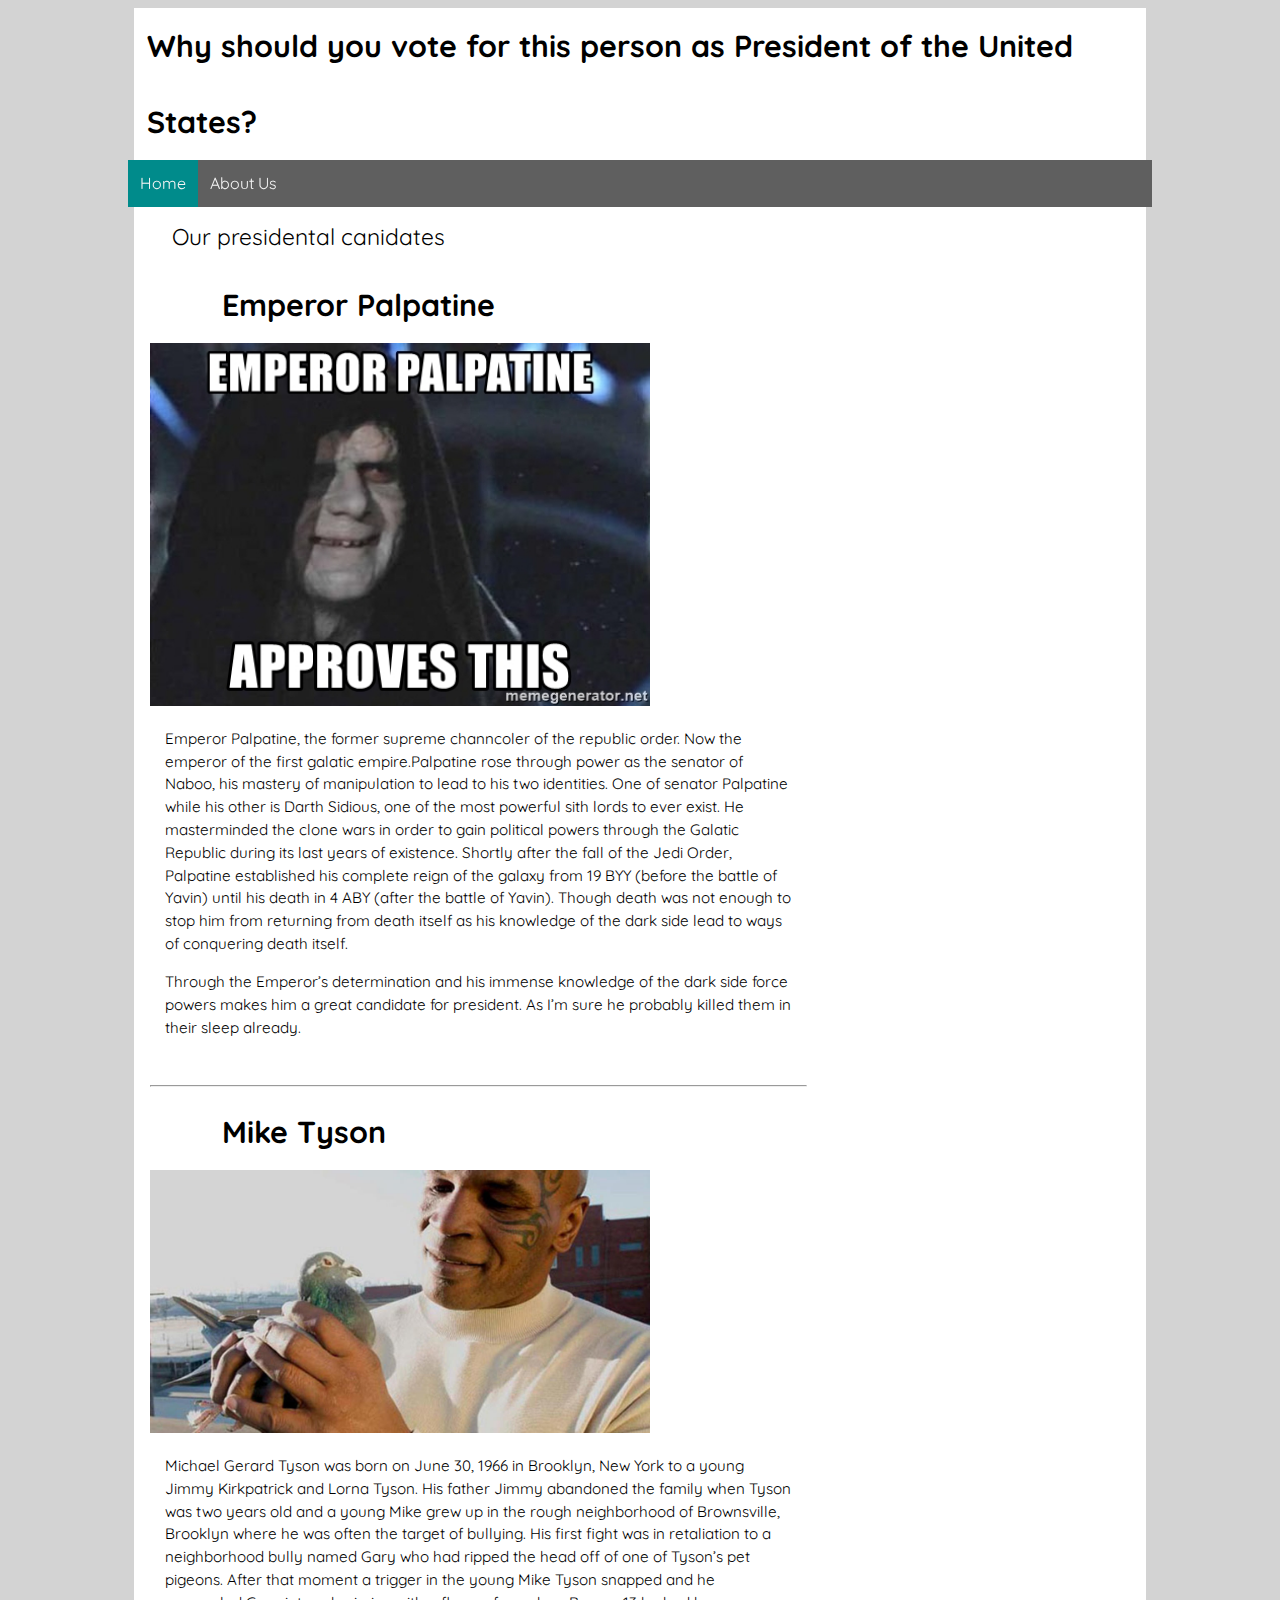
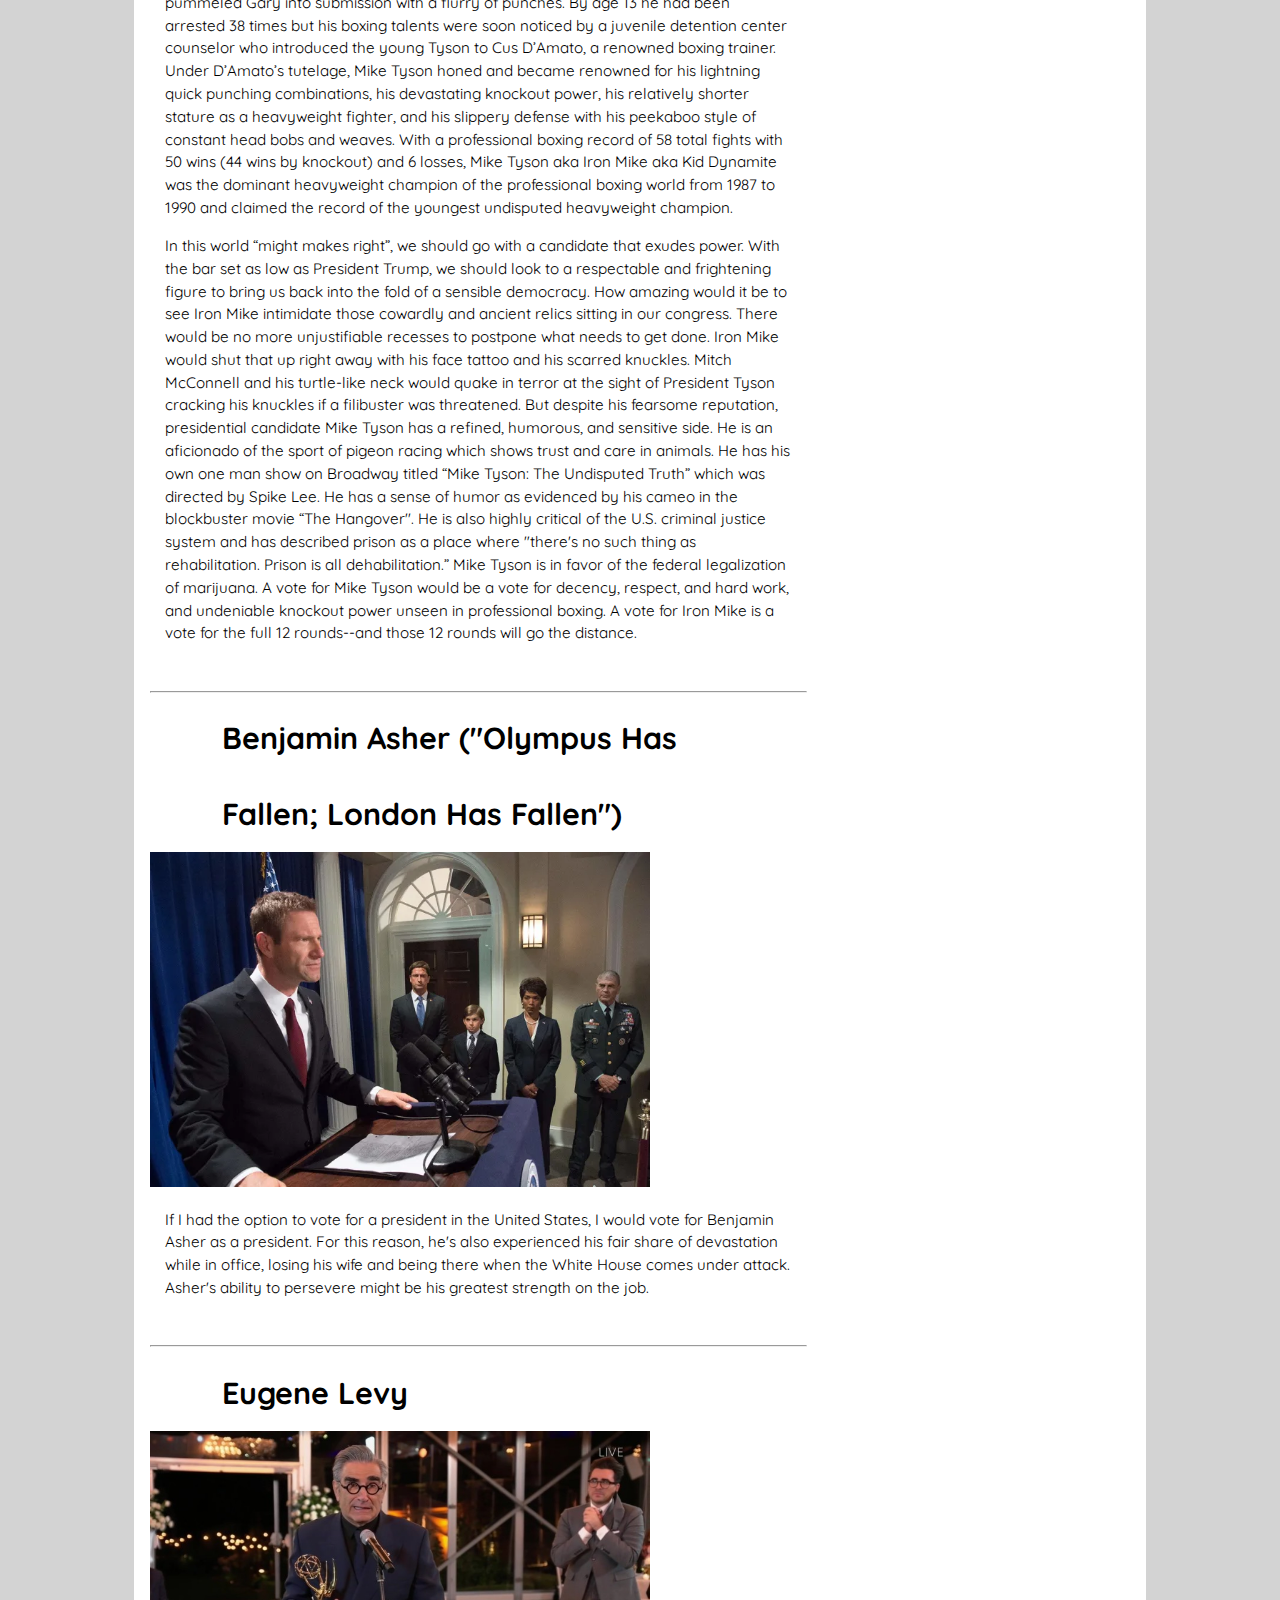
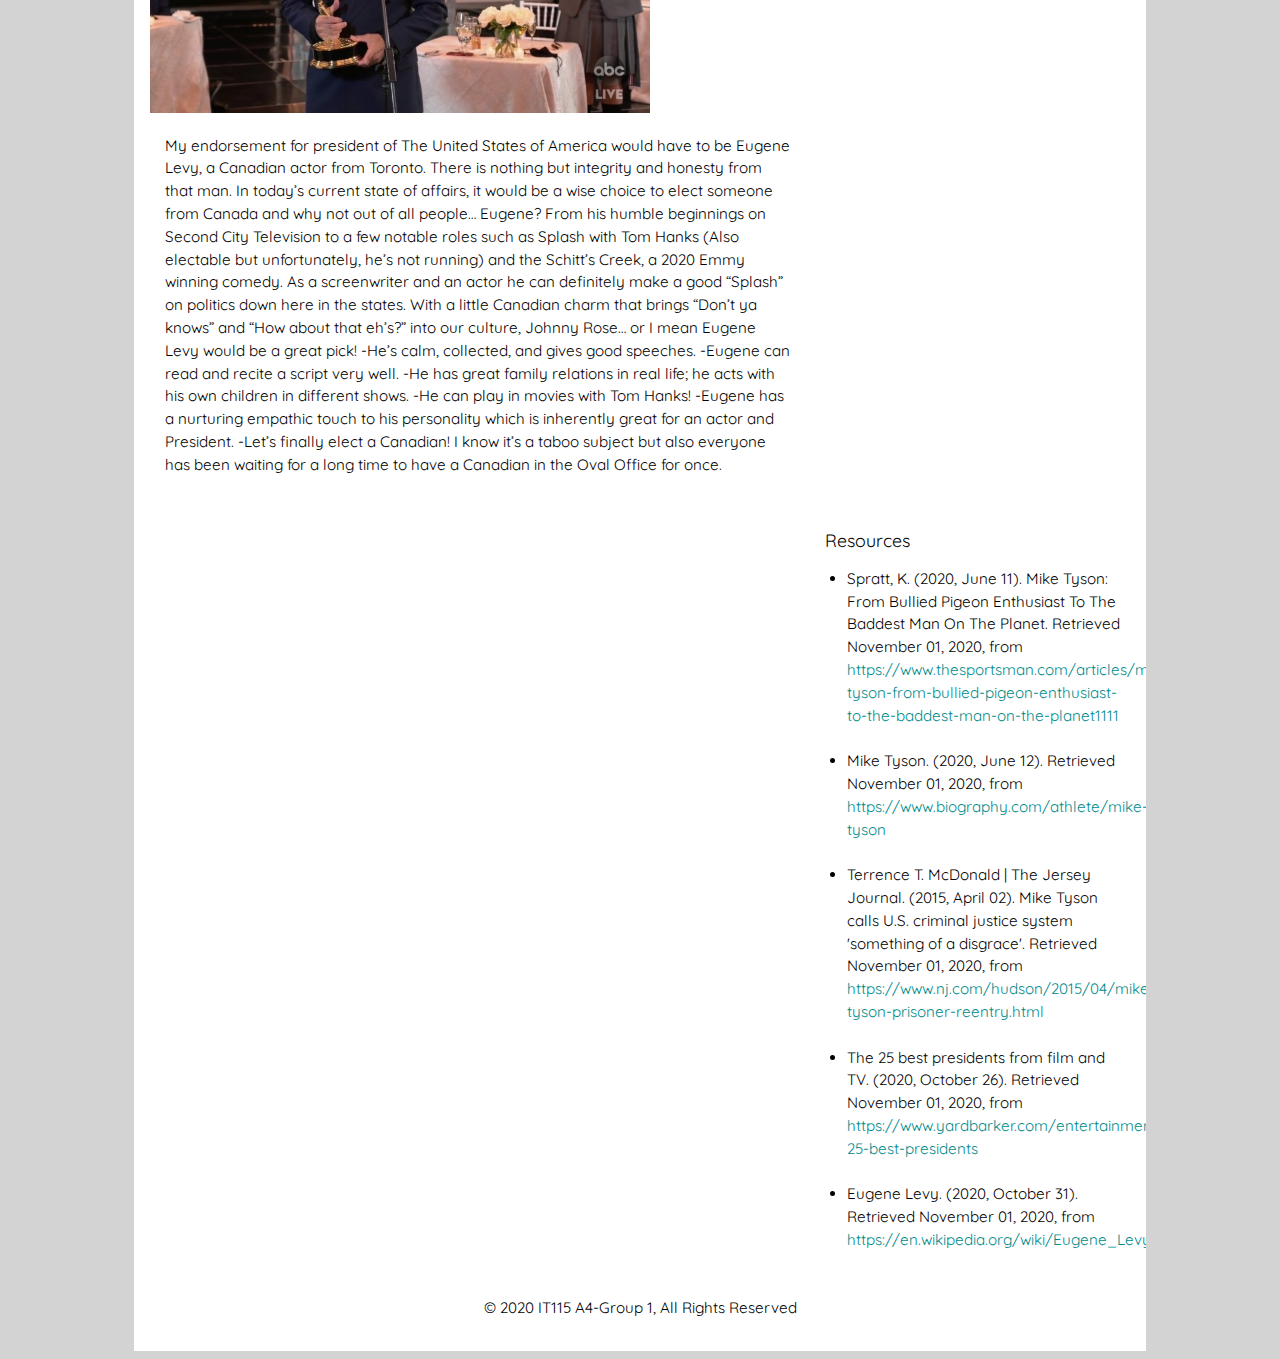
==== commit 3d2c60b0: "Update index.html" ====
--- a/index.html
+++ b/index.html
@@ -30,15 +30,15 @@
                     
                     <img src="images/palpatine.jpg" alt="palpatine">
                          
-					<p>Emperor Palpatine the former supreme channcoler of the republic order. Now the emperor of the first galatic empire.Palpatine rose 
+					<p>Emperor Palpatine, the former supreme channcoler of the republic order. Now the emperor of the first galatic empire.Palpatine rose 
 					through power as the senator of Naboo, his mastery of manipulation to lead to his two identities. One of senator Palpatine while his 
-					other is Darth Sidious. He masterminded the clone wars in order to gain political powers through the Galatic Republic during its last 
-					years of existence. Shortly after the fall of the Jedi Order, Palpatine established his complete reign of the galaxy from 19 BYY 
-					(before the battle of Yavin) until his death in 4 ABY (after the battle of Yavin). Though death was not enough to stop him from 
-					returning from death itself as his knowledge of the dark side lead to ways of conquering death itself.</p> 
+					other is Darth Sidious, one of the most powerful sith lords to ever exist. He masterminded the clone wars in order to gain political 
+					powers through the Galatic Republic during its last years of existence. Shortly after the fall of the Jedi Order, Palpatine established 
+					his complete reign of the galaxy from 19 BYY (before the battle of Yavin) until his death in 4 ABY (after the battle of Yavin). 
+					Though death was not enough to stop him from returning from death itself as his knowledge of the dark side lead to ways of conquering death itself.</p> 
 				
-					<p>Through the Emperor’s determination and dark side force powers makes him a great candidate for president. As I’m sure he probably 
-					killed them in their sleep already.</p>
+					<p>Through the Emperor’s determination and his immense knowledge of the dark side force powers makes him a great candidate for 
+					president. As I’m sure he probably killed them in their sleep already.</p>
 				<br>
                 <hr>
                 <!-- VU //////////////////////////////////// -->
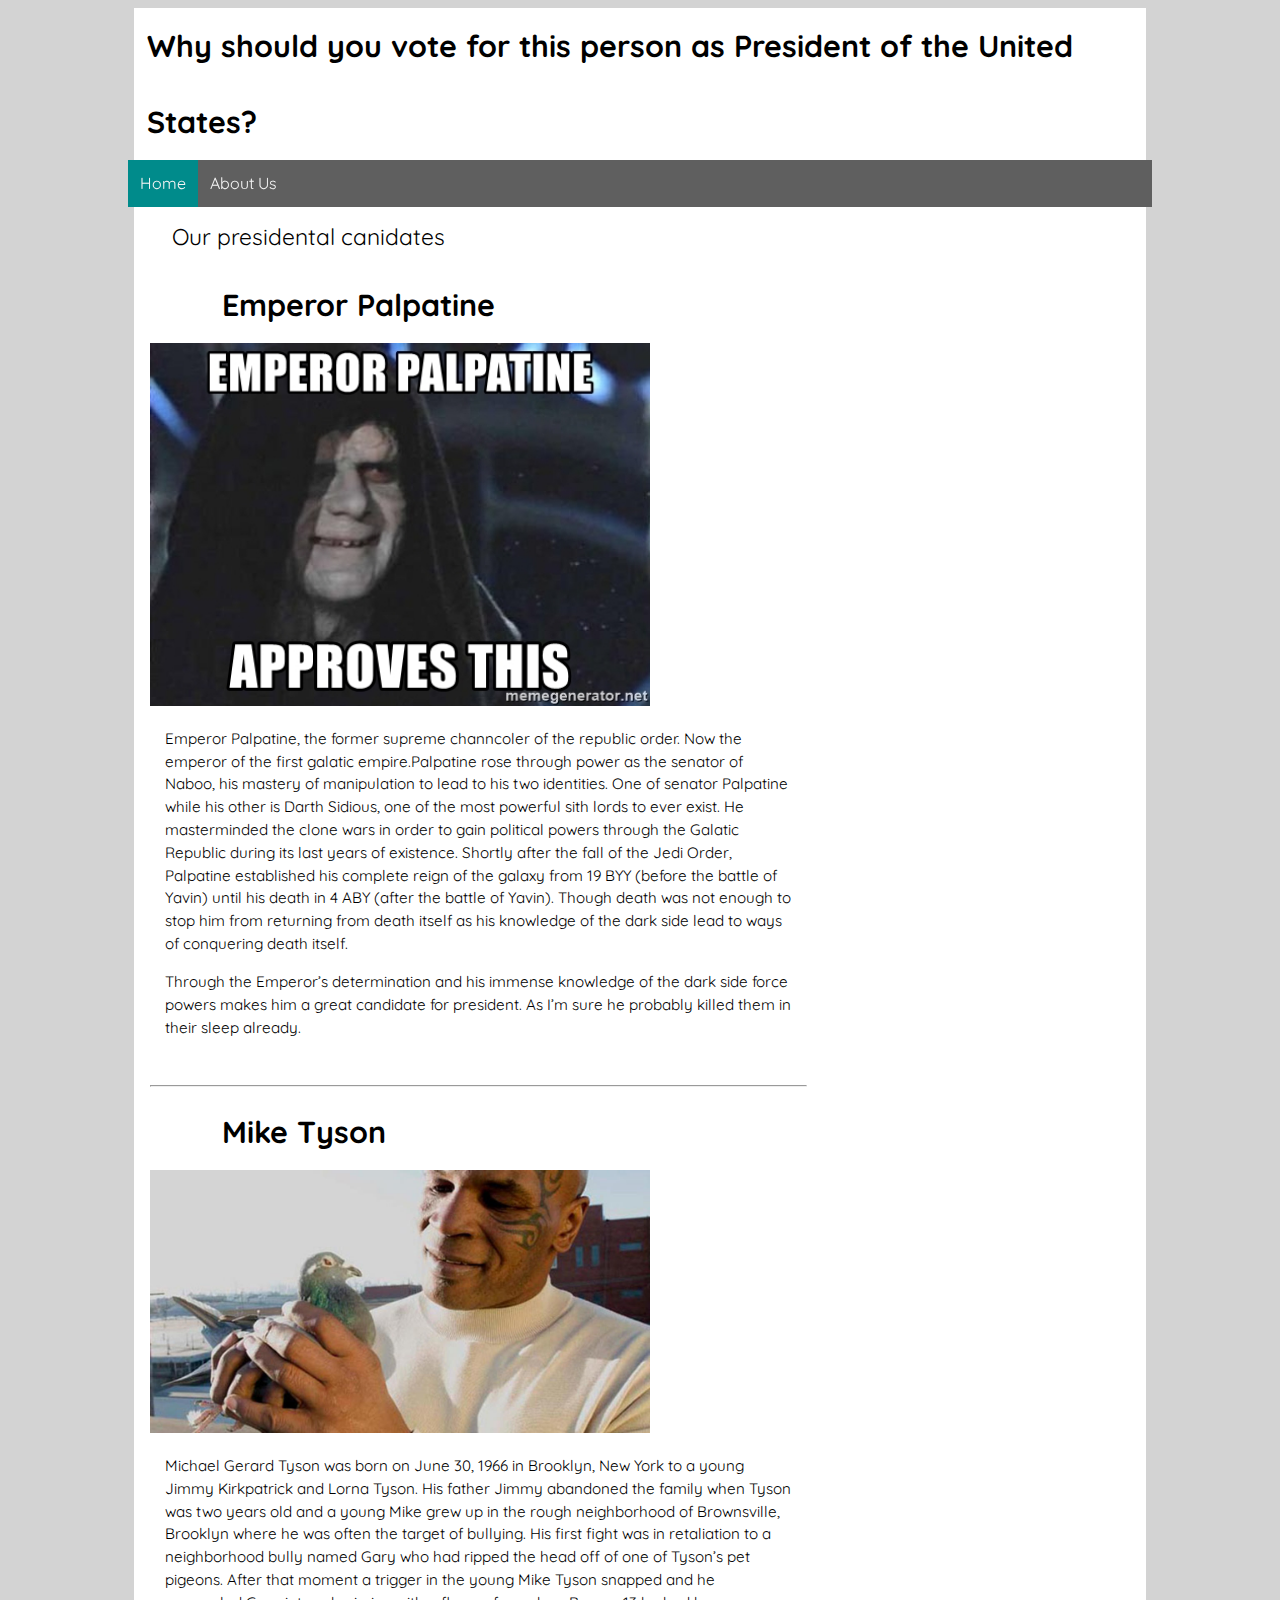
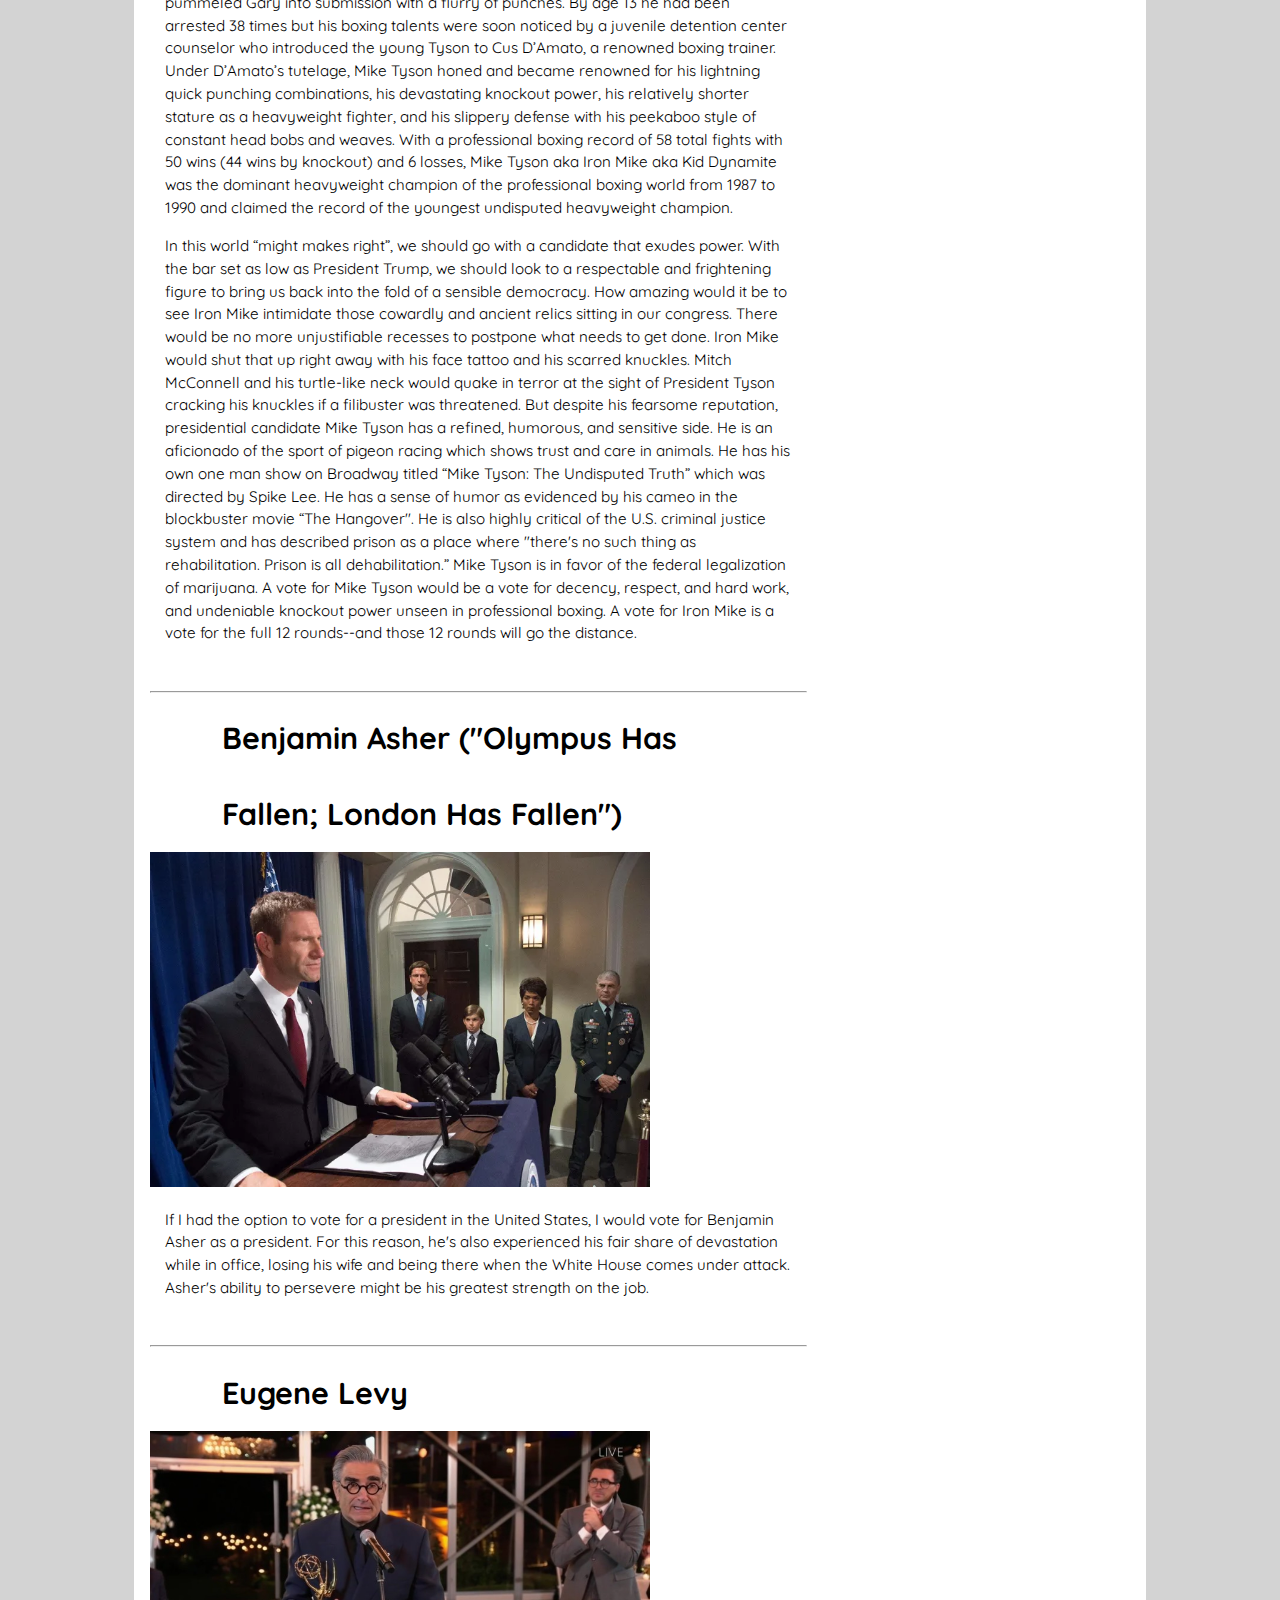
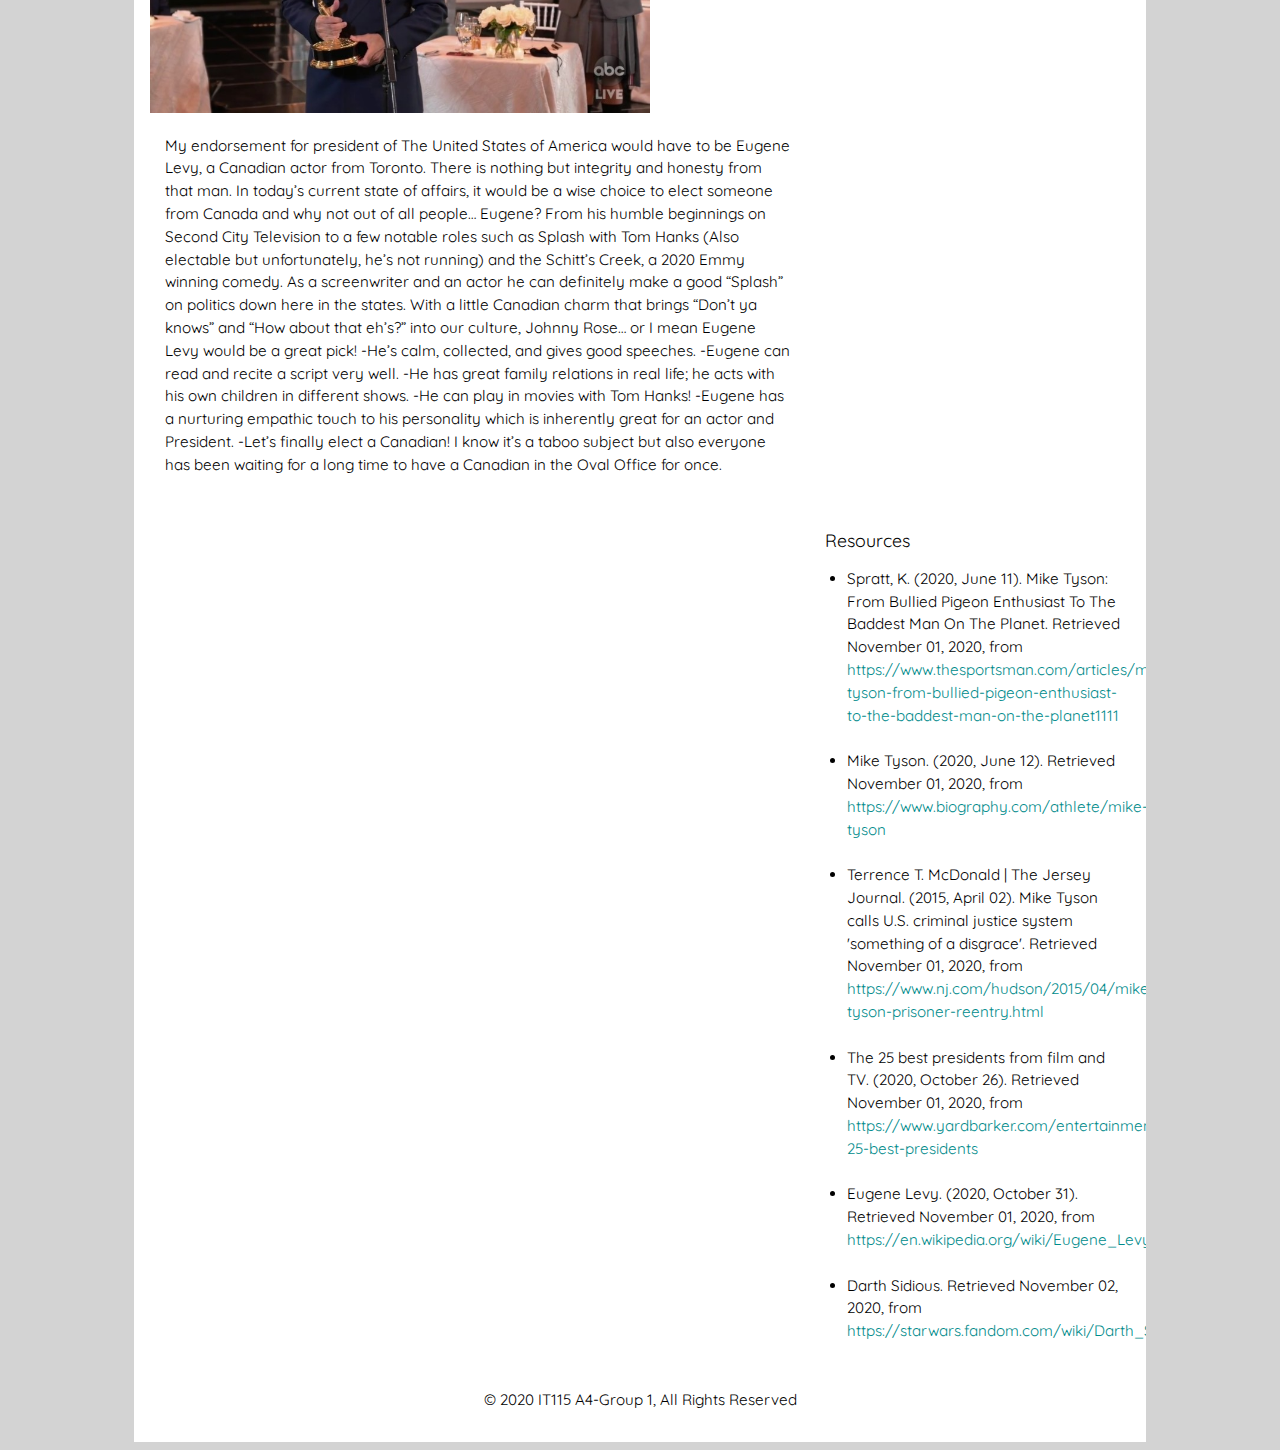
==== commit dba8955e: "Update index.html" ====
--- a/index.html
+++ b/index.html
@@ -125,6 +125,10 @@
 					<li>
 						Eugene Levy. (2020, October 31). Retrieved November 01, 2020, from <a href="https://en.wikipedia.org/wiki/Eugene_Levy" target="_blank">https://en.wikipedia.org/wiki/Eugene_Levy</a>
 					</li>
+					<br>
+					<li>
+						Darth Sidious. Retrieved November 02, 2020, from <a href="https://starwars.fandom.com/wiki/Darth_Sidious" target="_blank">https://starwars.fandom.com/wiki/Darth_Sidious</a>
+					</li>
 				</ul>
 			</aside>
 			<!-- END RIGHT COLUMN --> 
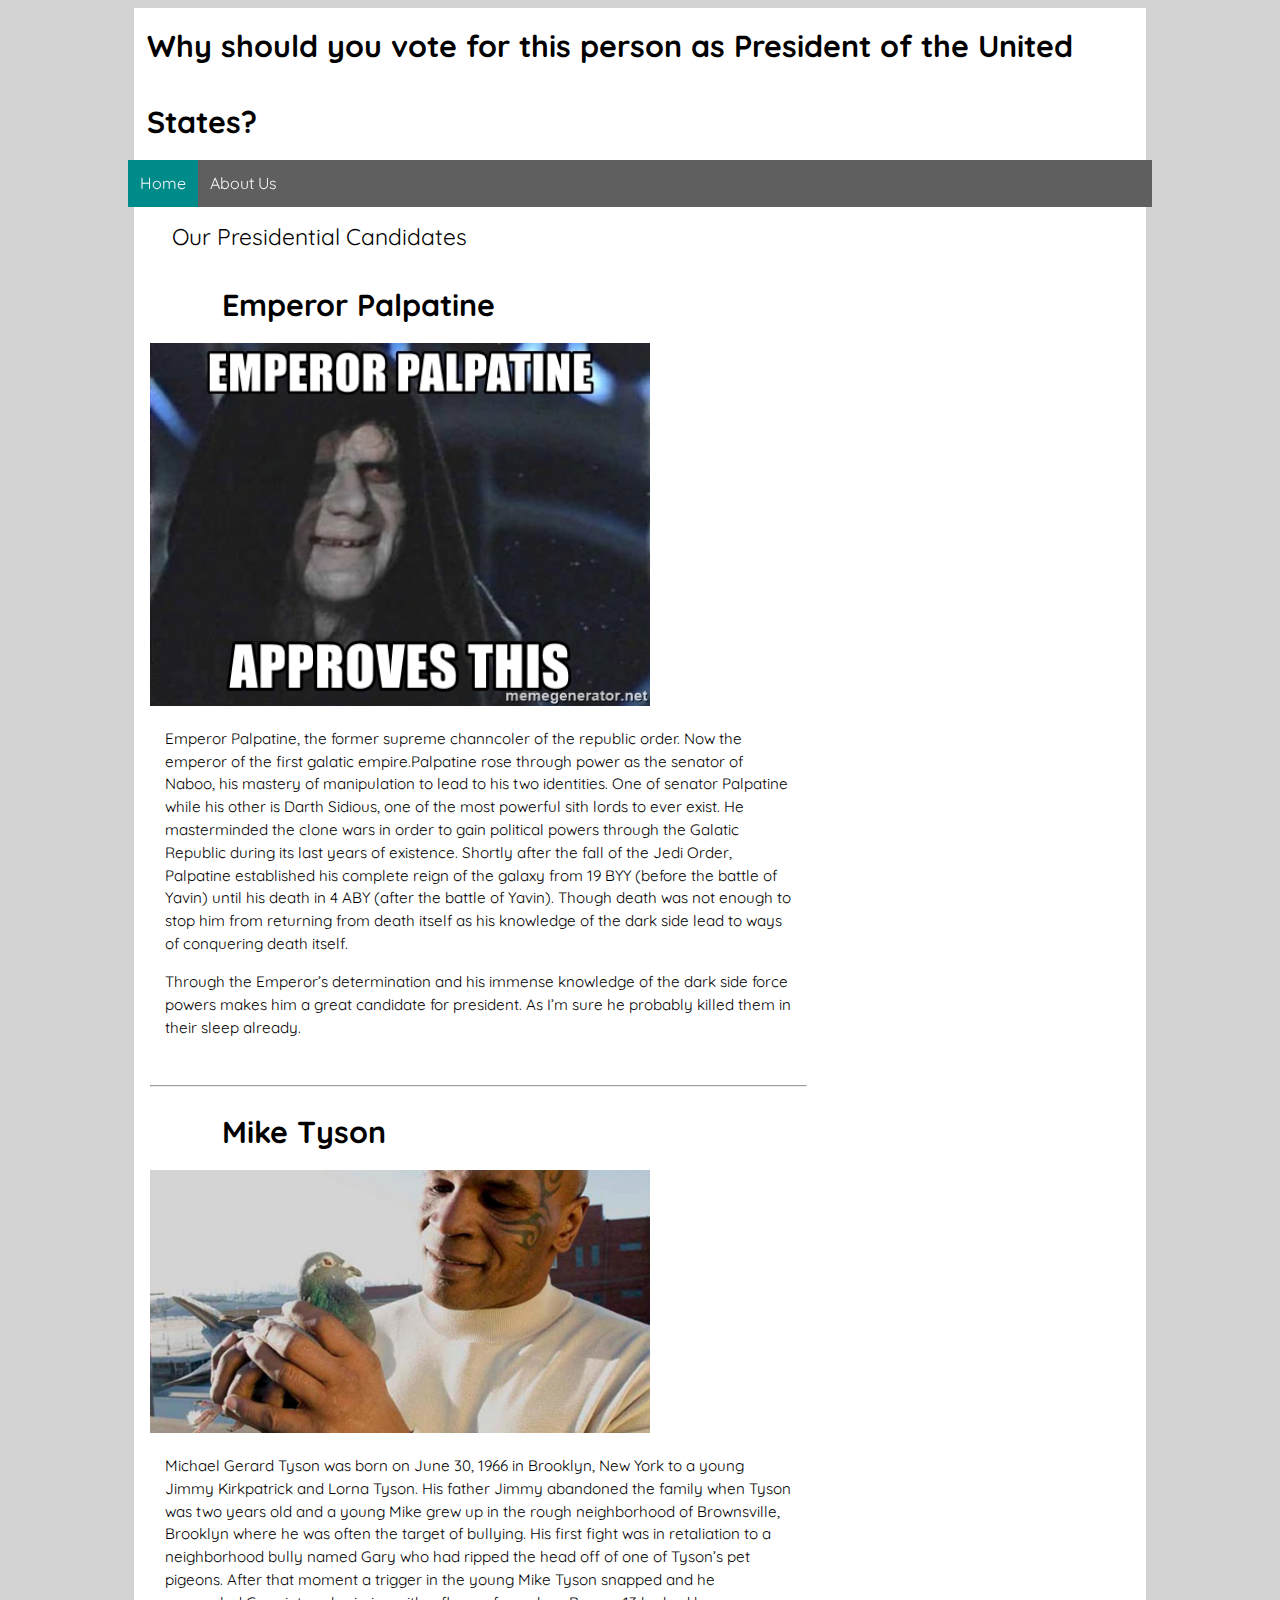
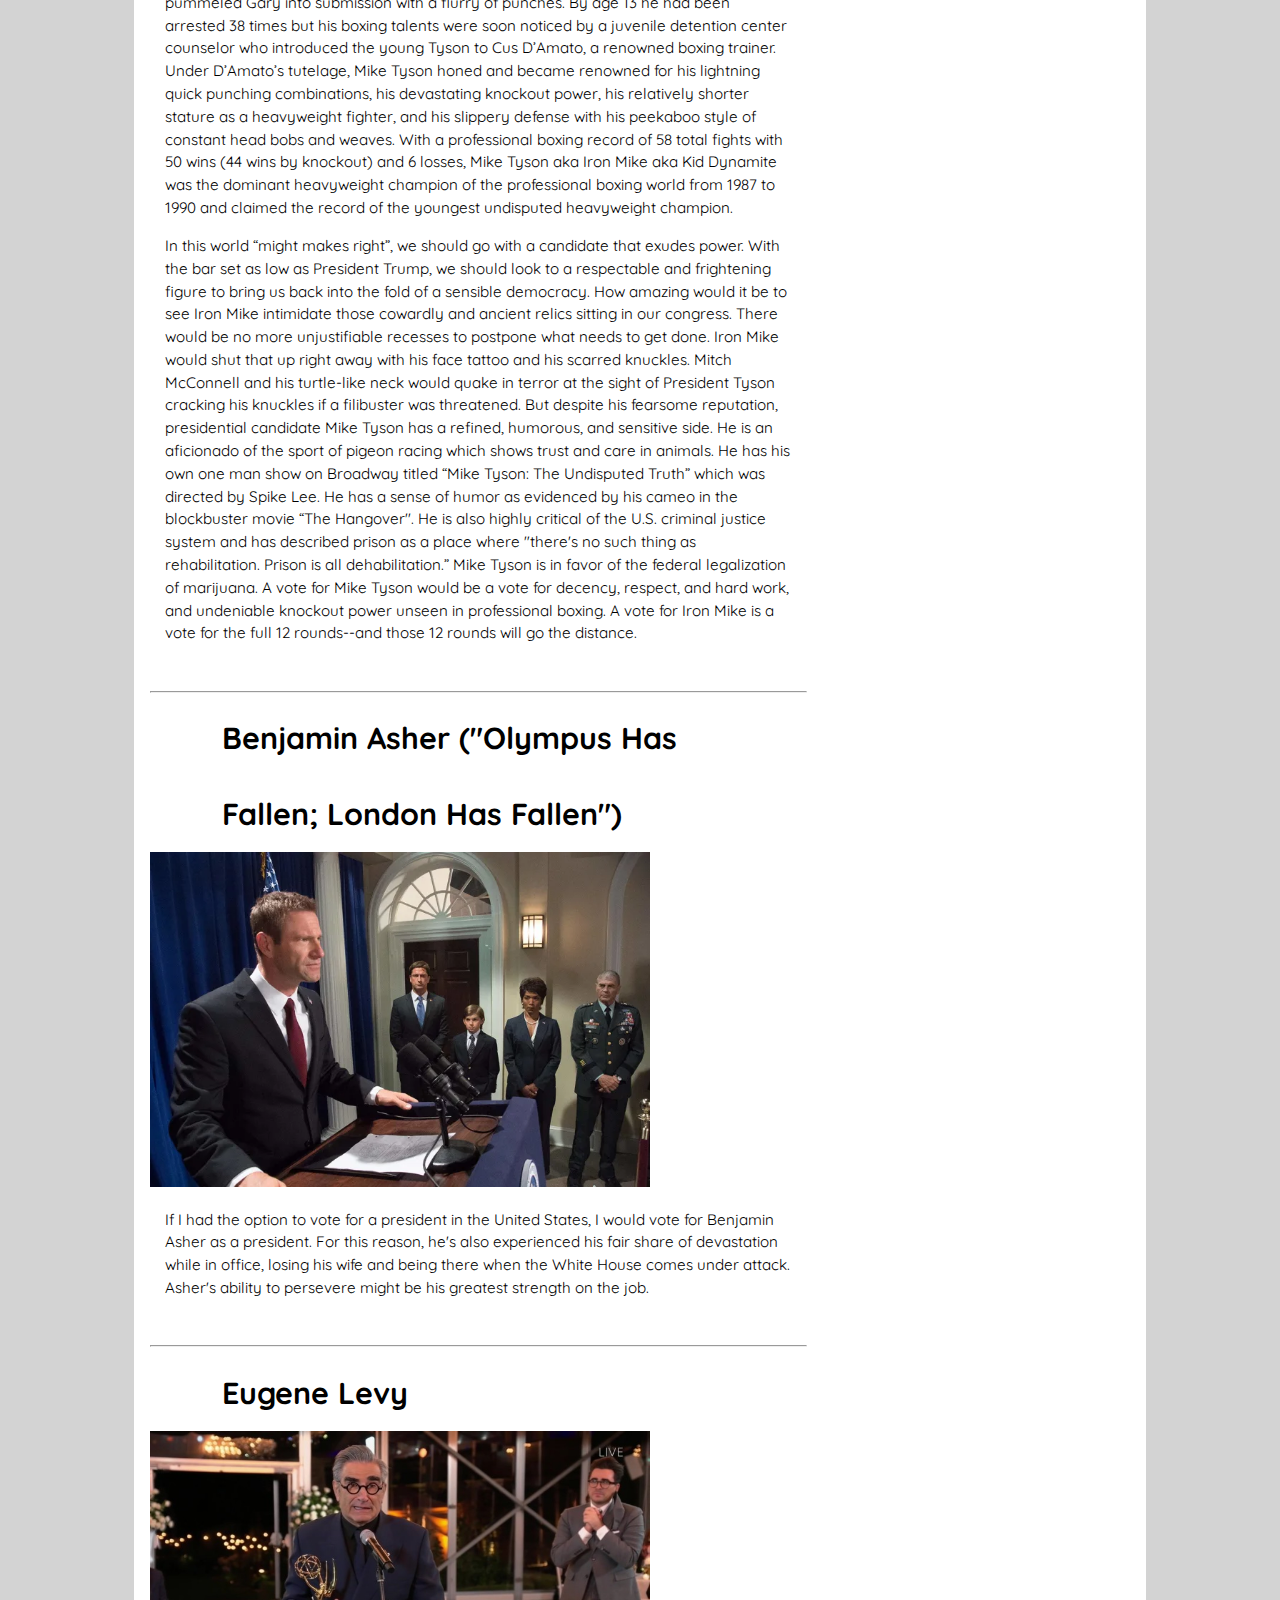
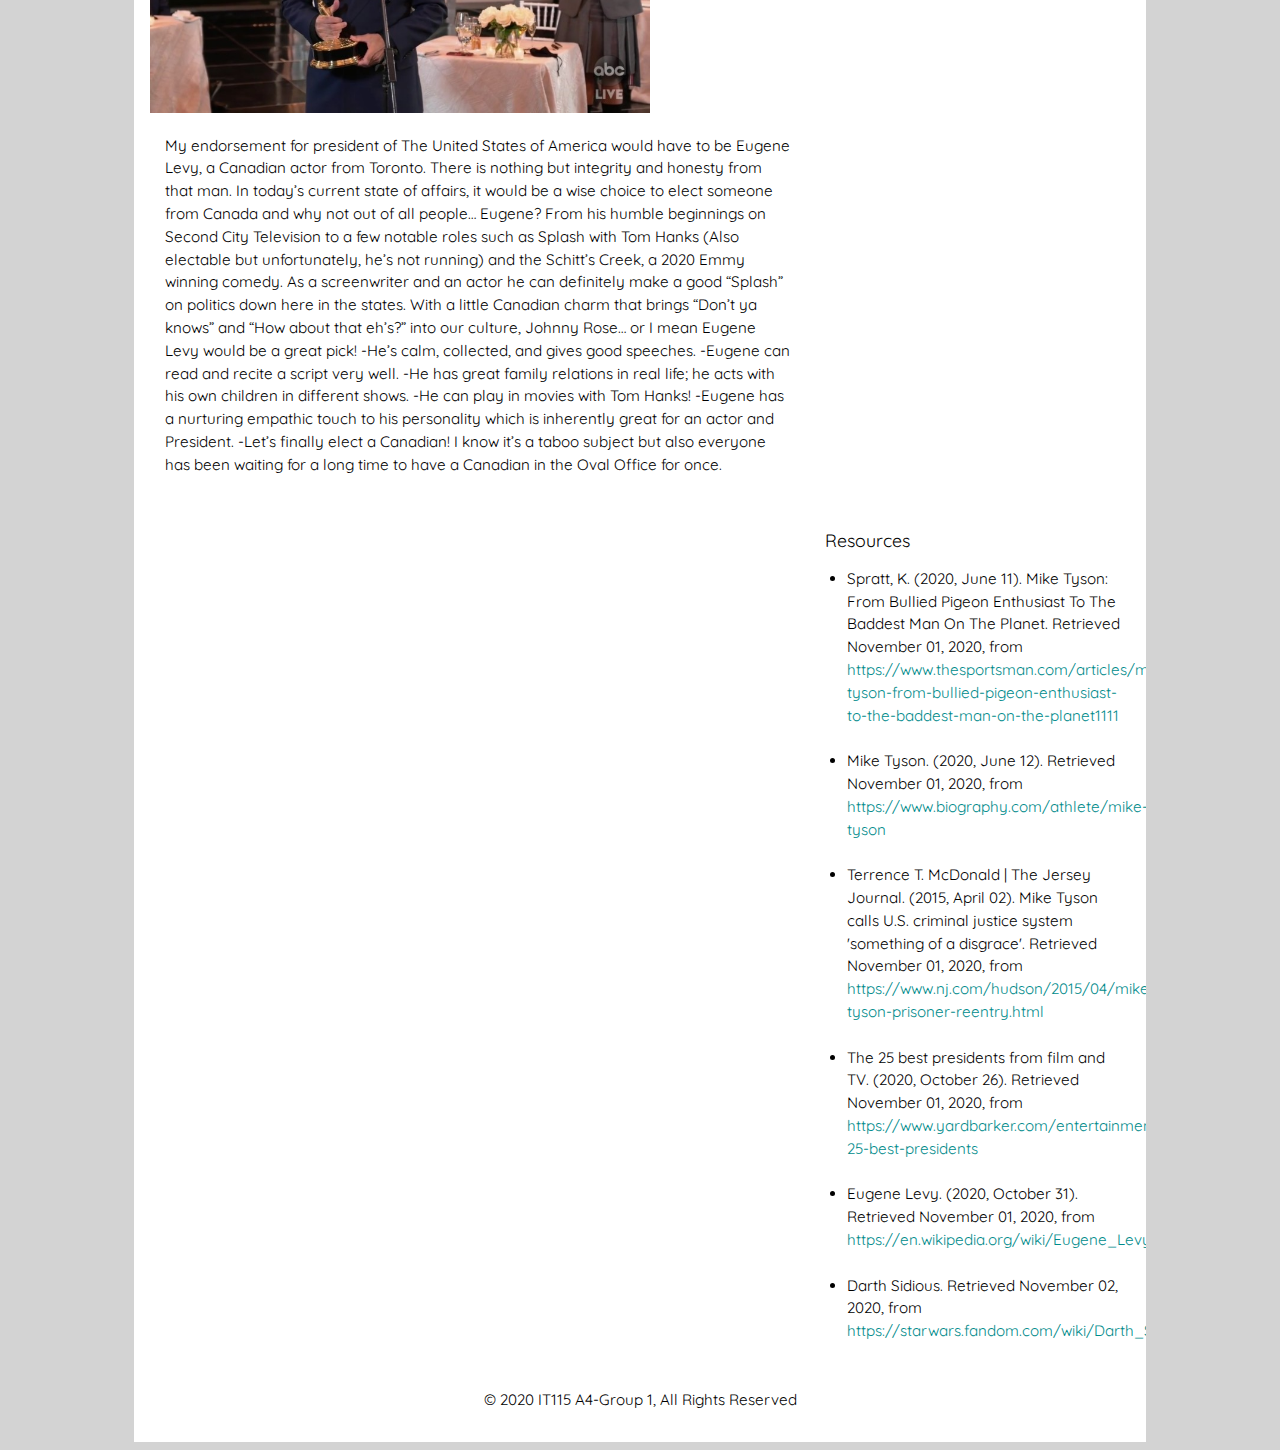
==== commit e56576bb: "Update index.html" ====
--- a/index.html
+++ b/index.html
@@ -22,7 +22,7 @@
 		    <!-- START LEFT COLUMN -->
 		<div class="wrapper">
 			<section>
-				<h2 class="subheader">Our presidental canidates</h2>
+				<h2 class="subheader">Our Presidential Candidates</h2>
                 
                 <!-- EDWIN ///////////////////////////////////////// -->
 					
